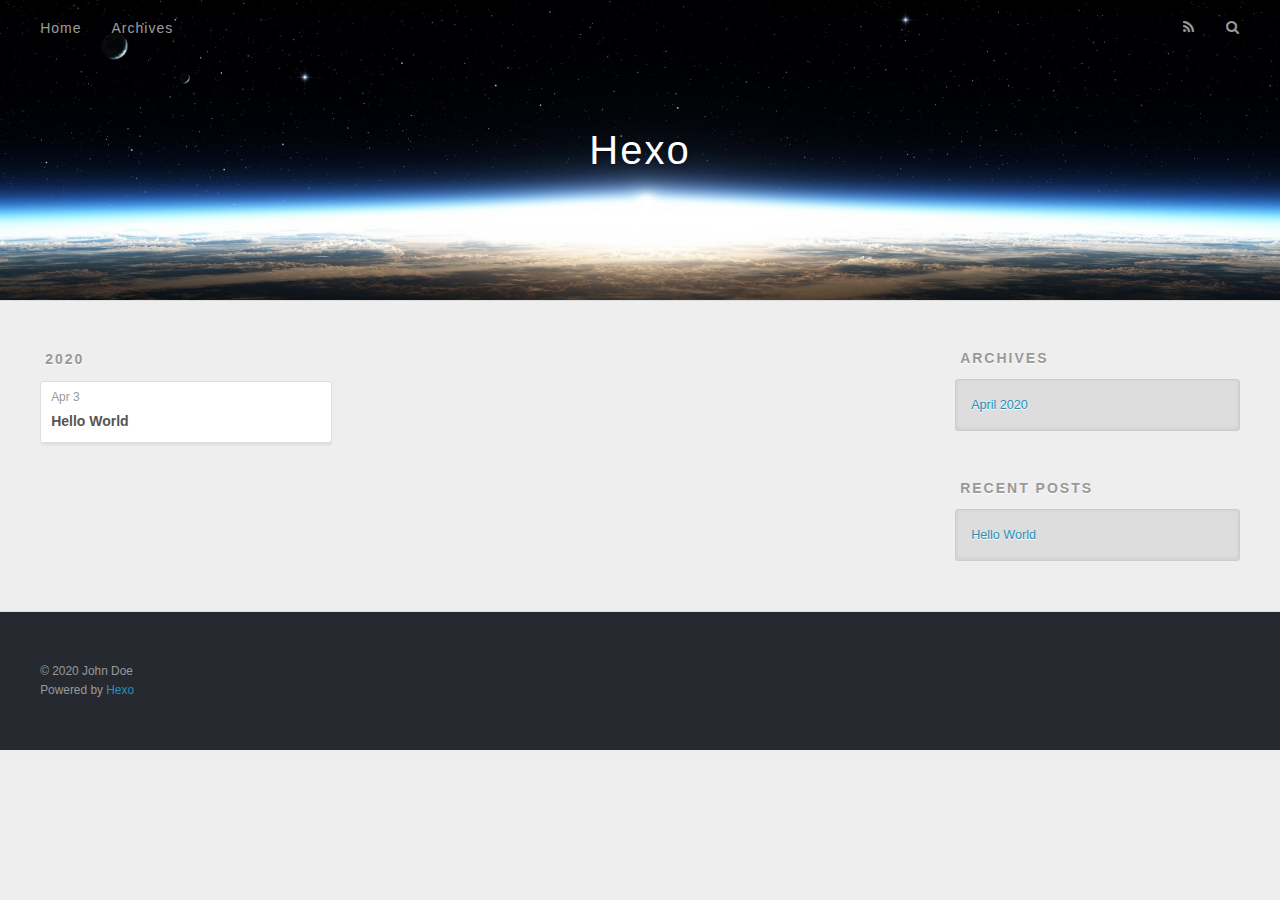
==== archives/index.html @ 245513fd "Site updated: 2020-04-03 20:11:03" ====
<!DOCTYPE html>
<html>
<head>
  <meta charset="utf-8">
  

  
  <title>Archives | Hexo</title>
  <meta name="viewport" content="width=device-width, initial-scale=1, maximum-scale=1">
  <meta property="og:type" content="website">
<meta property="og:title" content="Hexo">
<meta property="og:url" content="http://yoursite.com/archives/index.html">
<meta property="og:site_name" content="Hexo">
<meta property="og:locale" content="en_US">
<meta property="article:author" content="John Doe">
<meta name="twitter:card" content="summary">
  
    <link rel="alternate" href="/atom.xml" title="Hexo" type="application/atom+xml">
  
  
    <link rel="icon" href="/favicon.png">
  
  
    <link href="//fonts.googleapis.com/css?family=Source+Code+Pro" rel="stylesheet" type="text/css">
  
  
<link rel="stylesheet" href="/css/style.css">

<meta name="generator" content="Hexo 4.2.0"></head>

<body>
  <div id="container">
    <div id="wrap">
      <header id="header">
  <div id="banner"></div>
  <div id="header-outer" class="outer">
    <div id="header-title" class="inner">
      <h1 id="logo-wrap">
        <a href="/" id="logo">Hexo</a>
      </h1>
      
    </div>
    <div id="header-inner" class="inner">
      <nav id="main-nav">
        <a id="main-nav-toggle" class="nav-icon"></a>
        
          <a class="main-nav-link" href="/">Home</a>
        
          <a class="main-nav-link" href="/archives">Archives</a>
        
      </nav>
      <nav id="sub-nav">
        
          <a id="nav-rss-link" class="nav-icon" href="/atom.xml" title="RSS Feed"></a>
        
        <a id="nav-search-btn" class="nav-icon" title="Search"></a>
      </nav>
      <div id="search-form-wrap">
        <form action="//google.com/search" method="get" accept-charset="UTF-8" class="search-form"><input type="search" name="q" class="search-form-input" placeholder="Search"><button type="submit" class="search-form-submit">&#xF002;</button><input type="hidden" name="sitesearch" value="http://yoursite.com"></form>
      </div>
    </div>
  </div>
</header>
      <div class="outer">
        <section id="main">
  
  
    
    
      
      
      <section class="archives-wrap">
        <div class="archive-year-wrap">
          <a href="/archives/2020" class="archive-year">2020</a>
        </div>
        <div class="archives">
    
    <article class="archive-article archive-type-post">
  <div class="archive-article-inner">
    <header class="archive-article-header">
      <a href="/2020/04/03/hello-world/" class="archive-article-date">
  <time datetime="2020-04-03T11:08:20.800Z" itemprop="datePublished">Apr 3</time>
</a>
      
  
    <h1 itemprop="name">
      <a class="archive-article-title" href="/2020/04/03/hello-world/">Hello World</a>
    </h1>
  

    </header>
  </div>
</article>
  
  
    </div></section>
  


</section>
        
          <aside id="sidebar">
  
    

  
    

  
    
  
    
  <div class="widget-wrap">
    <h3 class="widget-title">Archives</h3>
    <div class="widget">
      <ul class="archive-list"><li class="archive-list-item"><a class="archive-list-link" href="/archives/2020/04/">April 2020</a></li></ul>
    </div>
  </div>


  
    
  <div class="widget-wrap">
    <h3 class="widget-title">Recent Posts</h3>
    <div class="widget">
      <ul>
        
          <li>
            <a href="/2020/04/03/hello-world/">Hello World</a>
          </li>
        
      </ul>
    </div>
  </div>

  
</aside>
        
      </div>
      <footer id="footer">
  
  <div class="outer">
    <div id="footer-info" class="inner">
      &copy; 2020 John Doe<br>
      Powered by <a href="http://hexo.io/" target="_blank">Hexo</a>
    </div>
  </div>
</footer>
    </div>
    <nav id="mobile-nav">
  
    <a href="/" class="mobile-nav-link">Home</a>
  
    <a href="/archives" class="mobile-nav-link">Archives</a>
  
</nav>
    

<script src="//ajax.googleapis.com/ajax/libs/jquery/2.0.3/jquery.min.js"></script>


  
<link rel="stylesheet" href="/fancybox/jquery.fancybox.css">

  
<script src="/fancybox/jquery.fancybox.pack.js"></script>




<script src="/js/script.js"></script>




  </div>
</body>
</html>
---- css/style.css ----
body {
  width: 100%;
}
body:before,
body:after {
  content: "";
  display: table;
}
body:after {
  clear: both;
}
html,
body,
div,
span,
applet,
object,
iframe,
h1,
h2,
h3,
h4,
h5,
h6,
p,
blockquote,
pre,
a,
abbr,
acronym,
address,
big,
cite,
code,
del,
dfn,
em,
img,
ins,
kbd,
q,
s,
samp,
small,
strike,
strong,
sub,
sup,
tt,
var,
dl,
dt,
dd,
ol,
ul,
li,
fieldset,
form,
label,
legend,
table,
caption,
tbody,
tfoot,
thead,
tr,
th,
td {
  margin: 0;
  padding: 0;
  border: 0;
  outline: 0;
  font-weight: inherit;
  font-style: inherit;
  font-family: inherit;
  font-size: 100%;
  vertical-align: baseline;
}
body {
  line-height: 1;
  color: #000;
  background: #fff;
}
ol,
ul {
  list-style: none;
}
table {
  border-collapse: separate;
  border-spacing: 0;
  vertical-align: middle;
}
caption,
th,
td {
  text-align: left;
  font-weight: normal;
  vertical-align: middle;
}
a img {
  border: none;
}
input,
button {
  margin: 0;
  padding: 0;
}
input::-moz-focus-inner,
button::-moz-focus-inner {
  border: 0;
  padding: 0;
}
@font-face {
  font-family: FontAwesome;
  font-style: normal;
  font-weight: normal;
  src: url("fonts/fontawesome-webfont.eot?v=#4.0.3");
  src: url("fonts/fontawesome-webfont.eot?#iefix&v=#4.0.3") format("embedded-opentype"), url("fonts/fontawesome-webfont.woff?v=#4.0.3") format("woff"), url("fonts/fontawesome-webfont.ttf?v=#4.0.3") format("truetype"), url("fonts/fontawesome-webfont.svg#fontawesomeregular?v=#4.0.3") format("svg");
}
html,
body,
#container {
  height: 100%;
}
body {
  background: #eee;
  font: 14px -apple-system, BlinkMacSystemFont, "Segoe UI", "Roboto", "Oxygen", "Ubuntu", "Cantarell", "Fira Sans", "Droid Sans", "Helvetica Neue", sans-serif;
  -webkit-text-size-adjust: 100%;
}
.outer {
  max-width: 1220px;
  margin: 0 auto;
  padding: 0 20px;
}
.outer:before,
.outer:after {
  content: "";
  display: table;
}
.outer:after {
  clear: both;
}
.inner {
  display: inline;
  float: left;
  width: 98.33333333333333%;
  margin: 0 0.833333333333333%;
}
.left,
.alignleft {
  float: left;
}
.right,
.alignright {
  float: right;
}
.clear {
  clear: both;
}
#container {
  position: relative;
}
.mobile-nav-on {
  overflow: hidden;
}
#wrap {
  height: 100%;
  width: 100%;
  position: absolute;
  top: 0;
  left: 0;
  -webkit-transition: 0.2s ease-out;
  -moz-transition: 0.2s ease-out;
  -ms-transition: 0.2s ease-out;
  transition: 0.2s ease-out;
  z-index: 1;
  background: #eee;
}
.mobile-nav-on #wrap {
  left: 280px;
}
@media screen and (min-width: 768px) {
  #main {
    display: inline;
    float: left;
    width: 73.33333333333333%;
    margin: 0 0.833333333333333%;
  }
}
.article-date,
.article-category-link,
.archive-year,
.widget-title {
  text-decoration: none;
  text-transform: uppercase;
  letter-spacing: 2px;
  color: #999;
  margin-bottom: 1em;
  margin-left: 5px;
  line-height: 1em;
  text-shadow: 0 1px #fff;
  font-weight: bold;
}
.article-inner,
.archive-article-inner {
  background: #fff;
  -webkit-box-shadow: 1px 2px 3px #ddd;
  box-shadow: 1px 2px 3px #ddd;
  border: 1px solid #ddd;
  border-radius: 3px;
}
.article-entry h1,
.widget h1 {
  font-size: 2em;
}
.article-entry h2,
.widget h2 {
  font-size: 1.5em;
}
.article-entry h3,
.widget h3 {
  font-size: 1.3em;
}
.article-entry h4,
.widget h4 {
  font-size: 1.2em;
}
.article-entry h5,
.widget h5 {
  font-size: 1em;
}
.article-entry h6,
.widget h6 {
  font-size: 1em;
  color: #999;
}
.article-entry hr,
.widget hr {
  border: 1px dashed #ddd;
}
.article-entry strong,
.widget strong {
  font-weight: bold;
}
.article-entry em,
.widget em,
.article-entry cite,
.widget cite {
  font-style: italic;
}
.article-entry sup,
.widget sup,
.article-entry sub,
.widget sub {
  font-size: 0.75em;
  line-height: 0;
  position: relative;
  vertical-align: baseline;
}
.article-entry sup,
.widget sup {
  top: -0.5em;
}
.article-entry sub,
.widget sub {
  bottom: -0.2em;
}
.article-entry small,
.widget small {
  font-size: 0.85em;
}
.article-entry acronym,
.widget acronym,
.article-entry abbr,
.widget abbr {
  border-bottom: 1px dotted;
}
.article-entry ul,
.widget ul,
.article-entry ol,
.widget ol,
.article-entry dl,
.widget dl {
  margin: 0 20px;
  line-height: 1.6em;
}
.article-entry ul ul,
.widget ul ul,
.article-entry ol ul,
.widget ol ul,
.article-entry ul ol,
.widget ul ol,
.article-entry ol ol,
.widget ol ol {
  margin-top: 0;
  margin-bottom: 0;
}
.article-entry ul,
.widget ul {
  list-style: disc;
}
.article-entry ol,
.widget ol {
  list-style: decimal;
}
.article-entry dt,
.widget dt {
  font-weight: bold;
}
#header {
  height: 300px;
  position: relative;
  border-bottom: 1px solid #ddd;
}
#header:before,
#header:after {
  content: "";
  position: absolute;
  left: 0;
  right: 0;
  height: 40px;
}
#header:before {
  top: 0;
  background: -webkit-linear-gradient(rgba(0,0,0,0.2), transparent);
  background: -moz-linear-gradient(rgba(0,0,0,0.2), transparent);
  background: -ms-linear-gradient(rgba(0,0,0,0.2), transparent);
  background: linear-gradient(rgba(0,0,0,0.2), transparent);
}
#header:after {
  bottom: 0;
  background: -webkit-linear-gradient(transparent, rgba(0,0,0,0.2));
  background: -moz-linear-gradient(transparent, rgba(0,0,0,0.2));
  background: -ms-linear-gradient(transparent, rgba(0,0,0,0.2));
  background: linear-gradient(transparent, rgba(0,0,0,0.2));
}
#header-outer {
  height: 100%;
  position: relative;
}
#header-inner {
  position: relative;
  overflow: hidden;
}
#banner {
  position: absolute;
  top: 0;
  left: 0;
  width: 100%;
  height: 100%;
  background: url("images/banner.jpg") center #000;
  -webkit-background-size: cover;
  -moz-background-size: cover;
  background-size: cover;
  z-index: -1;
}
#header-title {
  text-align: center;
  height: 40px;
  position: absolute;
  top: 50%;
  left: 0;
  margin-top: -20px;
}
#logo,
#subtitle {
  text-decoration: none;
  color: #fff;
  font-weight: 300;
  text-shadow: 0 1px 4px rgba(0,0,0,0.3);
}
#logo {
  font-size: 40px;
  line-height: 40px;
  letter-spacing: 2px;
}
#subtitle {
  font-size: 16px;
  line-height: 16px;
  letter-spacing: 1px;
}
#subtitle-wrap {
  margin-top: 16px;
}
#main-nav {
  float: left;
  margin-left: -15px;
}
.nav-icon,
.main-nav-link {
  float: left;
  color: #fff;
  opacity: 0.6;
  text-decoration: none;
  text-shadow: 0 1px rgba(0,0,0,0.2);
  -webkit-transition: opacity 0.2s;
  -moz-transition: opacity 0.2s;
  -ms-transition: opacity 0.2s;
  transition: opacity 0.2s;
  display: block;
  padding: 20px 15px;
}
.nav-icon:hover,
.main-nav-link:hover {
  opacity: 1;
}
.nav-icon {
  font-family: FontAwesome;
  text-align: center;
  font-size: 14px;
  width: 14px;
  height: 14px;
  padding: 20px 15px;
  position: relative;
  cursor: pointer;
}
.main-nav-link {
  font-weight: 300;
  letter-spacing: 1px;
}
@media screen and (max-width: 479px) {
  .main-nav-link {
    display: none;
  }
}
#main-nav-toggle {
  display: none;
}
#main-nav-toggle:before {
  content: "\f0c9";
}
@media screen and (max-width: 479px) {
  #main-nav-toggle {
    display: block;
  }
}
#sub-nav {
  float: right;
  margin-right: -15px;
}
#nav-rss-link:before {
  content: "\f09e";
}
#nav-search-btn:before {
  content: "\f002";
}
#search-form-wrap {
  position: absolute;
  top: 15px;
  width: 150px;
  height: 30px;
  right: -150px;
  opacity: 0;
  -webkit-transition: 0.2s ease-out;
  -moz-transition: 0.2s ease-out;
  -ms-transition: 0.2s ease-out;
  transition: 0.2s ease-out;
}
#search-form-wrap.on {
  opacity: 1;
  right: 0;
}
@media screen and (max-width: 479px) {
  #search-form-wrap {
    width: 100%;
    right: -100%;
  }
}
.search-form {
  position: absolute;
  top: 0;
  left: 0;
  right: 0;
  background: #fff;
  padding: 5px 15px;
  border-radius: 15px;
  -webkit-box-shadow: 0 0 10px rgba(0,0,0,0.3);
  box-shadow: 0 0 10px rgba(0,0,0,0.3);
}
.search-form-input {
  border: none;
  background: none;
  color: #555;
  width: 100%;
  font: 13px -apple-system, BlinkMacSystemFont, "Segoe UI", "Roboto", "Oxygen", "Ubuntu", "Cantarell", "Fira Sans", "Droid Sans", "Helvetica Neue", sans-serif;
  outline: none;
}
.search-form-input::-webkit-search-results-decoration,
.search-form-input::-webkit-search-cancel-button {
  -webkit-appearance: none;
}
.search-form-submit {
  position: absolute;
  top: 50%;
  right: 10px;
  margin-top: -7px;
  font: 13px FontAwesome;
  border: none;
  background: none;
  color: #bbb;
  cursor: pointer;
}
.search-form-submit:hover,
.search-form-submit:focus {
  color: #777;
}
.article {
  margin: 50px 0;
}
.article-inner {
  overflow: hidden;
}
.article-meta:before,
.article-meta:after {
  content: "";
  display: table;
}
.article-meta:after {
  clear: both;
}
.article-date {
  float: left;
}
.article-category {
  float: left;
  line-height: 1em;
  color: #ccc;
  text-shadow: 0 1px #fff;
  margin-left: 8px;
}
.article-category:before {
  content: "\2022";
}
.article-category-link {
  margin: 0 12px 1em;
}
.article-header {
  padding: 20px 20px 0;
}
.article-title {
  text-decoration: none;
  font-size: 2em;
  font-weight: bold;
  color: #555;
  line-height: 1.1em;
  -webkit-transition: color 0.2s;
  -moz-transition: color 0.2s;
  -ms-transition: color 0.2s;
  transition: color 0.2s;
}
a.article-title:hover {
  color: #258fb8;
}
.article-entry {
  color: #555;
  padding: 0 20px;
}
.article-entry:before,
.article-entry:after {
  content: "";
  display: table;
}
.article-entry:after {
  clear: both;
}
.article-entry p,
.article-entry table {
  line-height: 1.6em;
  margin: 1.6em 0;
}
.article-entry h1,
.article-entry h2,
.article-entry h3,
.article-entry h4,
.article-entry h5,
.article-entry h6 {
  font-weight: bold;
}
.article-entry h1,
.article-entry h2,
.article-entry h3,
.article-entry h4,
.article-entry h5,
.article-entry h6 {
  line-height: 1.1em;
  margin: 1.1em 0;
}
.article-entry a {
  color: #258fb8;
  text-decoration: none;
}
.article-entry a:hover {
  text-decoration: underline;
}
.article-entry ul,
.article-entry ol,
.article-entry dl {
  margin-top: 1.6em;
  margin-bottom: 1.6em;
}
.article-entry img,
.article-entry video {
  max-width: 100%;
  height: auto;
  display: block;
  margin: auto;
}
.article-entry iframe {
  border: none;
}
.article-entry table {
  width: 100%;
  border-collapse: collapse;
  border-spacing: 0;
}
.article-entry th {
  font-weight: bold;
  border-bottom: 3px solid #ddd;
  padding-bottom: 0.5em;
}
.article-entry td {
  border-bottom: 1px solid #ddd;
  padding: 10px 0;
}
.article-entry blockquote {
  font-family: Georgia, "Times New Roman", serif;
  font-size: 1.4em;
  margin: 1.6em 20px;
  text-align: center;
}
.article-entry blockquote footer {
  font-size: 14px;
  margin: 1.6em 0;
  font-family: -apple-system, BlinkMacSystemFont, "Segoe UI", "Roboto", "Oxygen", "Ubuntu", "Cantarell", "Fira Sans", "Droid Sans", "Helvetica Neue", sans-serif;
}
.article-entry blockquote footer cite:before {
  content: "—";
  padding: 0 0.5em;
}
.article-entry .pullquote {
  text-align: left;
  width: 45%;
  margin: 0;
}
.article-entry .pullquote.left {
  margin-left: 0.5em;
  margin-right: 1em;
}
.article-entry .pullquote.right {
  margin-right: 0.5em;
  margin-left: 1em;
}
.article-entry .caption {
  color: #999;
  display: block;
  font-size: 0.9em;
  margin-top: 0.5em;
  position: relative;
  text-align: center;
}
.article-entry .video-container {
  position: relative;
  padding-top: 56.25%;
  height: 0;
  overflow: hidden;
}
.article-entry .video-container iframe,
.article-entry .video-container object,
.article-entry .video-container embed {
  position: absolute;
  top: 0;
  left: 0;
  width: 100%;
  height: 100%;
  margin-top: 0;
}
.article-more-link a {
  display: inline-block;
  line-height: 1em;
  padding: 6px 15px;
  border-radius: 15px;
  background: #eee;
  color: #999;
  text-shadow: 0 1px #fff;
  text-decoration: none;
}
.article-more-link a:hover {
  background: #258fb8;
  color: #fff;
  text-decoration: none;
  text-shadow: 0 1px #1e7293;
}
.article-footer {
  font-size: 0.85em;
  line-height: 1.6em;
  border-top: 1px solid #ddd;
  padding-top: 1.6em;
  margin: 0 20px 20px;
}
.article-footer:before,
.article-footer:after {
  content: "";
  display: table;
}
.article-footer:after {
  clear: both;
}
.article-footer a {
  color: #999;
  text-decoration: none;
}
.article-footer a:hover {
  color: #555;
}
.article-tag-list-item {
  float: left;
  margin-right: 10px;
}
.article-tag-list-link:before {
  content: "#";
}
.article-comment-link {
  float: right;
}
.article-comment-link:before {
  content: "\f075";
  font-family: FontAwesome;
  padding-right: 8px;
}
.article-share-link {
  cursor: pointer;
  float: right;
  margin-left: 20px;
}
.article-share-link:before {
  content: "\f064";
  font-family: FontAwesome;
  padding-right: 6px;
}
#article-nav {
  position: relative;
}
#article-nav:before,
#article-nav:after {
  content: "";
  display: table;
}
#article-nav:after {
  clear: both;
}
@media screen and (min-width: 768px) {
  #article-nav {
    margin: 50px 0;
  }
  #article-nav:before {
    width: 8px;
    height: 8px;
    position: absolute;
    top: 50%;
    left: 50%;
    margin-top: -4px;
    margin-left: -4px;
    content: "";
    border-radius: 50%;
    background: #ddd;
    -webkit-box-shadow: 0 1px 2px #fff;
    box-shadow: 0 1px 2px #fff;
  }
}
.article-nav-link-wrap {
  text-decoration: none;
  text-shadow: 0 1px #fff;
  color: #999;
  -webkit-box-sizing: border-box;
  -moz-box-sizing: border-box;
  box-sizing: border-box;
  margin-top: 50px;
  text-align: center;
  display: block;
}
.article-nav-link-wrap:hover {
  color: #555;
}
@media screen and (min-width: 768px) {
  .article-nav-link-wrap {
    width: 50%;
    margin-top: 0;
  }
}
@media screen and (min-width: 768px) {
  #article-nav-newer {
    float: left;
    text-align: right;
    padding-right: 20px;
  }
}
@media screen and (min-width: 768px) {
  #article-nav-older {
    float: right;
    text-align: left;
    padding-left: 20px;
  }
}
.article-nav-caption {
  text-transform: uppercase;
  letter-spacing: 2px;
  color: #ddd;
  line-height: 1em;
  font-weight: bold;
}
#article-nav-newer .article-nav-caption {
  margin-right: -2px;
}
.article-nav-title {
  font-size: 0.85em;
  line-height: 1.6em;
  margin-top: 0.5em;
}
.article-share-box {
  position: absolute;
  display: none;
  background: #fff;
  -webkit-box-shadow: 1px 2px 10px rgba(0,0,0,0.2);
  box-shadow: 1px 2px 10px rgba(0,0,0,0.2);
  border-radius: 3px;
  margin-left: -145px;
  overflow: hidden;
  z-index: 1;
}
.article-share-box.on {
  display: block;
}
.article-share-input {
  width: 100%;
  background: none;
  -webkit-box-sizing: border-box;
  -moz-box-sizing: border-box;
  box-sizing: border-box;
  font: 14px -apple-system, BlinkMacSystemFont, "Segoe UI", "Roboto", "Oxygen", "Ubuntu", "Cantarell", "Fira Sans", "Droid Sans", "Helvetica Neue", sans-serif;
  padding: 0 15px;
  color: #555;
  outline: none;
  border: 1px solid #ddd;
  border-radius: 3px 3px 0 0;
  height: 36px;
  line-height: 36px;
}
.article-share-links {
  background: #eee;
}
.article-share-links:before,
.article-share-links:after {
  content: "";
  display: table;
}
.article-share-links:after {
  clear: both;
}
.article-share-twitter,
.article-share-facebook,
.article-share-pinterest,
.article-share-google {
  width: 50px;
  height: 36px;
  display: block;
  float: left;
  position: relative;
  color: #999;
  text-shadow: 0 1px #fff;
}
.article-share-twitter:before,
.article-share-facebook:before,
.article-share-pinterest:before,
.article-share-google:before {
  font-size: 20px;
  font-family: FontAwesome;
  width: 20px;
  height: 20px;
  position: absolute;
  top: 50%;
  left: 50%;
  margin-top: -10px;
  margin-left: -10px;
  text-align: center;
}
.article-share-twitter:hover,
.article-share-facebook:hover,
.article-share-pinterest:hover,
.article-share-google:hover {
  color: #fff;
}
.article-share-twitter:before {
  content: "\f099";
}
.article-share-twitter:hover {
  background: #00aced;
  text-shadow: 0 1px #008abe;
}
.article-share-facebook:before {
  content: "\f09a";
}
.article-share-facebook:hover {
  background: #3b5998;
  text-shadow: 0 1px #2f477a;
}
.article-share-pinterest:before {
  content: "\f0d2";
}
.article-share-pinterest:hover {
  background: #cb2027;
  text-shadow: 0 1px #a21a1f;
}
.article-share-google:before {
  content: "\f0d5";
}
.article-share-google:hover {
  background: #dd4b39;
  text-shadow: 0 1px #be3221;
}
.article-gallery {
  background: #000;
  position: relative;
}
.article-gallery-photos {
  position: relative;
  overflow: hidden;
}
.article-gallery-img {
  display: none;
  max-width: 100%;
}
.article-gallery-img:first-child {
  display: block;
}
.article-gallery-img.loaded {
  position: absolute;
  display: block;
}
.article-gallery-img img {
  display: block;
  max-width: 100%;
  margin: 0 auto;
}
#comments {
  background: #fff;
  -webkit-box-shadow: 1px 2px 3px #ddd;
  box-shadow: 1px 2px 3px #ddd;
  padding: 20px;
  border: 1px solid #ddd;
  border-radius: 3px;
  margin: 50px 0;
}
#comments a {
  color: #258fb8;
}
.archives-wrap {
  margin: 50px 0;
}
.archives:before,
.archives:after {
  content: "";
  display: table;
}
.archives:after {
  clear: both;
}
.archive-year-wrap {
  margin-bottom: 1em;
}
.archives {
  -webkit-column-gap: 10px;
  -moz-column-gap: 10px;
  column-gap: 10px;
}
@media screen and (min-width: 480px) and (max-width: 767px) {
  .archives {
    -webkit-column-count: 2;
    -moz-column-count: 2;
    column-count: 2;
  }
}
@media screen and (min-width: 768px) {
  .archives {
    -webkit-column-count: 3;
    -moz-column-count: 3;
    column-count: 3;
  }
}
.archive-article {
  -webkit-column-break-inside: avoid;
  page-break-inside: avoid;
  overflow: hidden;
  break-inside: avoid-column;
}
.archive-article-inner {
  padding: 10px;
  margin-bottom: 15px;
}
.archive-article-title {
  text-decoration: none;
  font-weight: bold;
  color: #555;
  -webkit-transition: color 0.2s;
  -moz-transition: color 0.2s;
  -ms-transition: color 0.2s;
  transition: color 0.2s;
  line-height: 1.6em;
}
.archive-article-title:hover {
  color: #258fb8;
}
.archive-article-footer {
  margin-top: 1em;
}
.archive-article-date {
  color: #999;
  text-decoration: none;
  font-size: 0.85em;
  line-height: 1em;
  margin-bottom: 0.5em;
  display: block;
}
#page-nav {
  margin: 50px auto;
  background: #fff;
  -webkit-box-shadow: 1px 2px 3px #ddd;
  box-shadow: 1px 2px 3px #ddd;
  border: 1px solid #ddd;
  border-radius: 3px;
  text-align: center;
  color: #999;
  overflow: hidden;
}
#page-nav:before,
#page-nav:after {
  content: "";
  display: table;
}
#page-nav:after {
  clear: both;
}
#page-nav a,
#page-nav span {
  padding: 10px 20px;
  line-height: 1;
  height: 2ex;
}
#page-nav a {
  color: #999;
  text-decoration: none;
}
#page-nav a:hover {
  background: #999;
  color: #fff;
}
#page-nav .prev {
  float: left;
}
#page-nav .next {
  float: right;
}
#page-nav .page-number {
  display: inline-block;
}
@media screen and (max-width: 479px) {
  #page-nav .page-number {
    display: none;
  }
}
#page-nav .current {
  color: #555;
  font-weight: bold;
}
#page-nav .space {
  color: #ddd;
}
#footer {
  background: #262a30;
  padding: 50px 0;
  border-top: 1px solid #ddd;
  color: #999;
}
#footer a {
  color: #258fb8;
  text-decoration: none;
}
#footer a:hover {
  text-decoration: underline;
}
#footer-info {
  line-height: 1.6em;
  font-size: 0.85em;
}
.article-entry pre,
.article-entry .highlight {
  background: #2d2d2d;
  margin: 0 -20px;
  padding: 15px 20px;
  border-style: solid;
  border-color: #ddd;
  border-width: 1px 0;
  overflow: auto;
  color: #ccc;
  line-height: 22.400000000000002px;
}
.article-entry .highlight .gutter pre,
.article-entry .gist .gist-file .gist-data .line-numbers {
  color: #666;
  font-size: 0.85em;
}
.article-entry pre,
.article-entry code {
  font-family: "Source Code Pro", Consolas, Monaco, Menlo, Consolas, monospace;
}
.article-entry code {
  background: #eee;
  text-shadow: 0 1px #fff;
  padding: 0 0.3em;
}
.article-entry pre code {
  background: none;
  text-shadow: none;
  padding: 0;
}
.article-entry .highlight pre {
  border: none;
  margin: 0;
  padding: 0;
}
.article-entry .highlight table {
  margin: 0;
  width: auto;
}
.article-entry .highlight td {
  border: none;
  padding: 0;
}
.article-entry .highlight figcaption {
  font-size: 0.85em;
  color: #999;
  line-height: 1em;
  margin-bottom: 1em;
}
.article-entry .highlight figcaption:before,
.article-entry .highlight figcaption:after {
  content: "";
  display: table;
}
.article-entry .highlight figcaption:after {
  clear: both;
}
.article-entry .highlight figcaption a {
  float: right;
}
.article-entry .highlight .gutter pre {
  text-align: right;
  padding-right: 20px;
}
.article-entry .highlight .line {
  height: 22.400000000000002px;
}
.article-entry .highlight .line.marked {
  background: #515151;
}
.article-entry .gist {
  margin: 0 -20px;
  border-style: solid;
  border-color: #ddd;
  border-width: 1px 0;
  background: #2d2d2d;
  padding: 15px 20px 15px 0;
}
.article-entry .gist .gist-file {
  border: none;
  font-family: "Source Code Pro", Consolas, Monaco, Menlo, Consolas, monospace;
  margin: 0;
}
.article-entry .gist .gist-file .gist-data {
  background: none;
  border: none;
}
.article-entry .gist .gist-file .gist-data .line-numbers {
  background: none;
  border: none;
  padding: 0 20px 0 0;
}
.article-entry .gist .gist-file .gist-data .line-data {
  padding: 0 !important;
}
.article-entry .gist .gist-file .highlight {
  margin: 0;
  padding: 0;
  border: none;
}
.article-entry .gist .gist-file .gist-meta {
  background: #2d2d2d;
  color: #999;
  font: 0.85em -apple-system, BlinkMacSystemFont, "Segoe UI", "Roboto", "Oxygen", "Ubuntu", "Cantarell", "Fira Sans", "Droid Sans", "Helvetica Neue", sans-serif;
  text-shadow: 0 0;
  padding: 0;
  margin-top: 1em;
  margin-left: 20px;
}
.article-entry .gist .gist-file .gist-meta a {
  color: #258fb8;
  font-weight: normal;
}
.article-entry .gist .gist-file .gist-meta a:hover {
  text-decoration: underline;
}
pre .comment,
pre .title {
  color: #999;
}
pre .variable,
pre .attribute,
pre .tag,
pre .regexp,
pre .ruby .constant,
pre .xml .tag .title,
pre .xml .pi,
pre .xml .doctype,
pre .html .doctype,
pre .css .id,
pre .css .class,
pre .css .pseudo {
  color: #f2777a;
}
pre .number,
pre .preprocessor,
pre .built_in,
pre .literal,
pre .params,
pre .constant {
  color: #f99157;
}
pre .class,
pre .ruby .class .title,
pre .css .rules .attribute {
  color: #9c9;
}
pre .string,
pre .value,
pre .inheritance,
pre .header,
pre .ruby .symbol,
pre .xml .cdata {
  color: #9c9;
}
pre .css .hexcolor {
  color: #6cc;
}
pre .function,
pre .python .decorator,
pre .python .title,
pre .ruby .function .title,
pre .ruby .title .keyword,
pre .perl .sub,
pre .javascript .title,
pre .coffeescript .title {
  color: #69c;
}
pre .keyword,
pre .javascript .function {
  color: #c9c;
}
@media screen and (max-width: 479px) {
  #mobile-nav {
    position: absolute;
    top: 0;
    left: 0;
    width: 280px;
    height: 100%;
    background: #191919;
    border-right: 1px solid #fff;
  }
}
@media screen and (max-width: 479px) {
  .mobile-nav-link {
    display: block;
    color: #999;
    text-decoration: none;
    padding: 15px 20px;
    font-weight: bold;
  }
  .mobile-nav-link:hover {
    color: #fff;
  }
}
@media screen and (min-width: 768px) {
  #sidebar {
    display: inline;
    float: left;
    width: 23.333333333333332%;
    margin: 0 0.833333333333333%;
  }
}
.widget-wrap {
  margin: 50px 0;
}
.widget {
  color: #777;
  text-shadow: 0 1px #fff;
  background: #ddd;
  -webkit-box-shadow: 0 -1px 4px #ccc inset;
  box-shadow: 0 -1px 4px #ccc inset;
  border: 1px solid #ccc;
  padding: 15px;
  border-radius: 3px;
}
.widget a {
  color: #258fb8;
  text-decoration: none;
}
.widget a:hover {
  text-decoration: underline;
}
.widget ul ul,
.widget ol ul,
.widget dl ul,
.widget ul ol,
.widget ol ol,
.widget dl ol,
.widget ul dl,
.widget ol dl,
.widget dl dl {
  margin-left: 15px;
  list-style: disc;
}
.widget {
  line-height: 1.6em;
  word-wrap: break-word;
  font-size: 0.9em;
}
.widget ul,
.widget ol {
  list-style: none;
  margin: 0;
}
.widget ul ul,
.widget ol ul,
.widget ul ol,
.widget ol ol {
  margin: 0 20px;
}
.widget ul ul,
.widget ol ul {
  list-style: disc;
}
.widget ul ol,
.widget ol ol {
  list-style: decimal;
}
.category-list-count,
.tag-list-count,
.archive-list-count {
  padding-left: 5px;
  color: #999;
  font-size: 0.85em;
}
.category-list-count:before,
.tag-list-count:before,
.archive-list-count:before {
  content: "(";
}
.category-list-count:after,
.tag-list-count:after,
.archive-list-count:after {
  content: ")";
}
.tagcloud a {
  margin-right: 5px;
  display: inline-block;
}
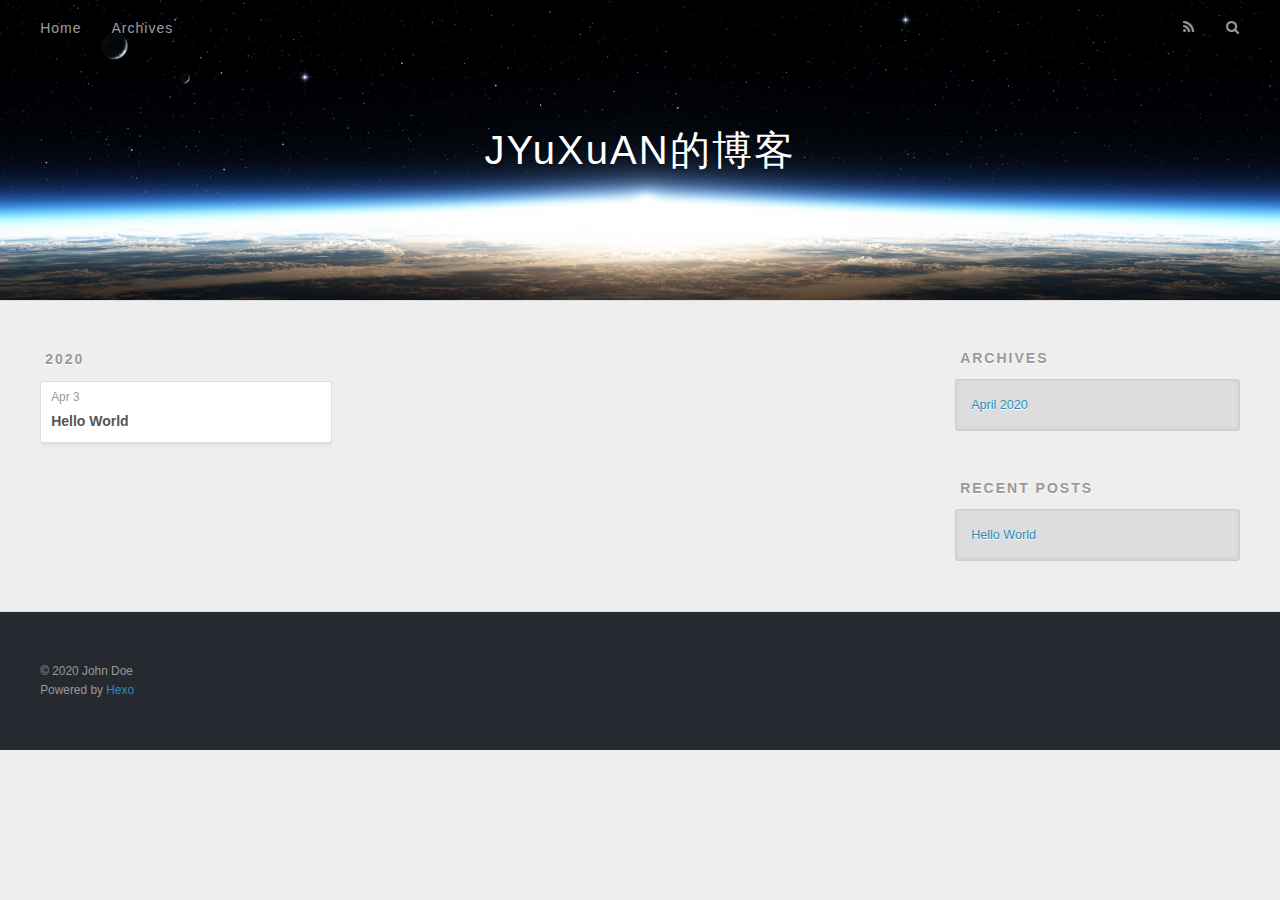
==== commit 06d28c1d: "Site updated: 2020-04-03 20:28:26" ====
--- a/archives/index.html
+++ b/archives/index.html
@@ -5,17 +5,17 @@
   
 
   
-  <title>Archives | Hexo</title>
+  <title>Archives | JYuXuAN的博客</title>
   <meta name="viewport" content="width=device-width, initial-scale=1, maximum-scale=1">
   <meta property="og:type" content="website">
-<meta property="og:title" content="Hexo">
+<meta property="og:title" content="JYuXuAN的博客">
 <meta property="og:url" content="http://yoursite.com/archives/index.html">
-<meta property="og:site_name" content="Hexo">
+<meta property="og:site_name" content="JYuXuAN的博客">
 <meta property="og:locale" content="en_US">
 <meta property="article:author" content="John Doe">
 <meta name="twitter:card" content="summary">
   
-    <link rel="alternate" href="/atom.xml" title="Hexo" type="application/atom+xml">
+    <link rel="alternate" href="/atom.xml" title="JYuXuAN的博客" type="application/atom+xml">
   
   
     <link rel="icon" href="/favicon.png">
@@ -36,7 +36,7 @@
   <div id="header-outer" class="outer">
     <div id="header-title" class="inner">
       <h1 id="logo-wrap">
-        <a href="/" id="logo">Hexo</a>
+        <a href="/" id="logo">JYuXuAN的博客</a>
       </h1>
       
     </div>
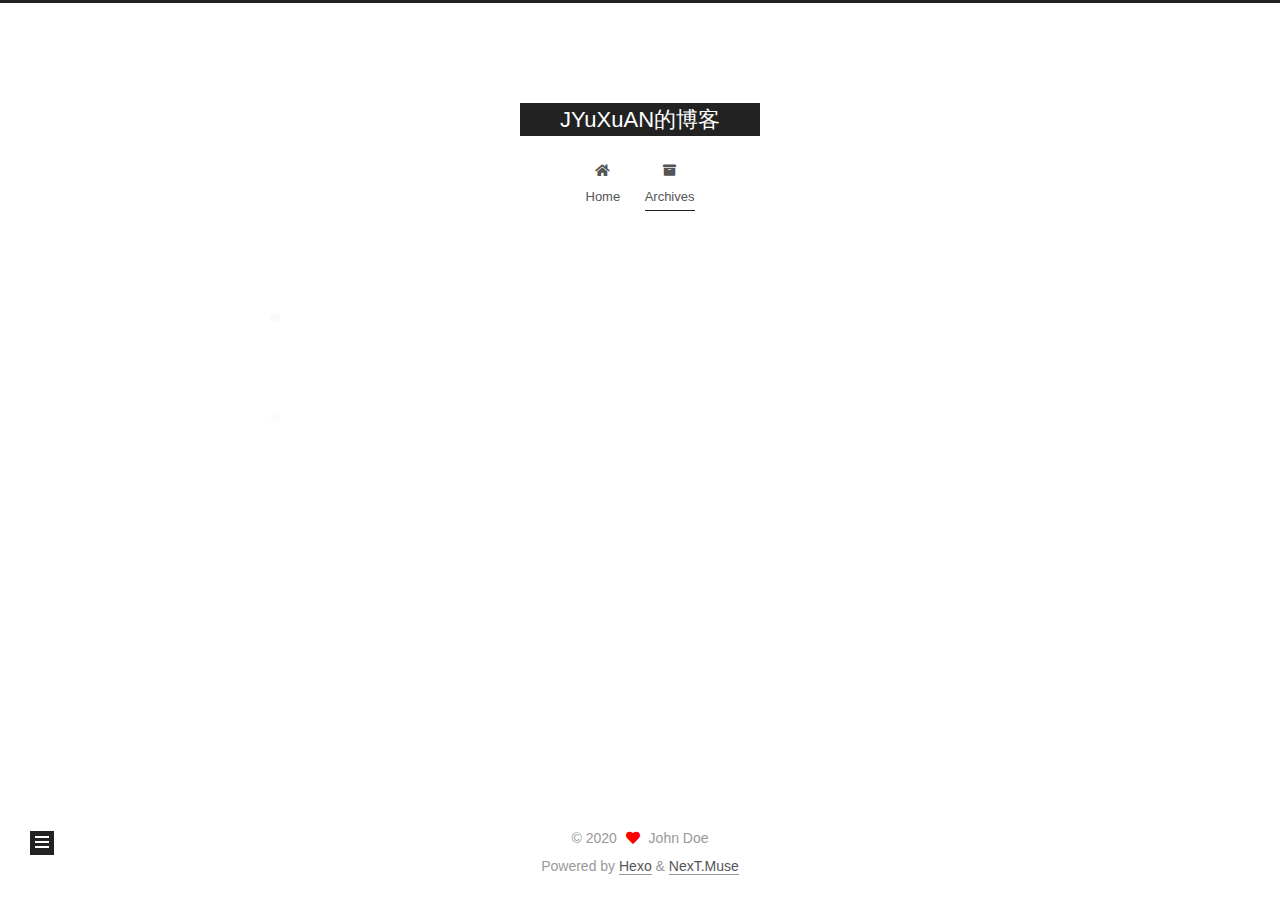
==== commit 4669cabe: "Site updated: 2020-04-04 12:43:25" ====
--- a/archives/index.html
+++ b/archives/index.html
@@ -1,12 +1,25 @@
 <!DOCTYPE html>
-<html>
+<html lang="en">
 <head>
-  <meta charset="utf-8">
-  
-
-  
-  <title>Archives | JYuXuAN的博客</title>
-  <meta name="viewport" content="width=device-width, initial-scale=1, maximum-scale=1">
+  <meta charset="UTF-8">
+<meta name="viewport" content="width=device-width, initial-scale=1, maximum-scale=2">
+<meta name="theme-color" content="#222">
+<meta name="generator" content="Hexo 4.2.0">
+  <link rel="apple-touch-icon" sizes="180x180" href="/images/apple-touch-icon-next.png">
+  <link rel="icon" type="image/png" sizes="32x32" href="/images/favicon-32x32-next.png">
+  <link rel="icon" type="image/png" sizes="16x16" href="/images/favicon-16x16-next.png">
+  <link rel="mask-icon" href="/images/logo.svg" color="#222">
+
+<link rel="stylesheet" href="/css/main.css">
+
+
+<link rel="stylesheet" href="/lib/font-awesome/css/all.min.css">
+
+<script id="hexo-configurations">
+    var NexT = window.NexT || {};
+    var CONFIG = {"hostname":"yoursite.com","root":"/","scheme":"Muse","version":"7.8.0","exturl":false,"sidebar":{"position":"left","display":"post","padding":18,"offset":12,"onmobile":false},"copycode":{"enable":false,"show_result":false,"style":null},"back2top":{"enable":true,"sidebar":false,"scrollpercent":false},"bookmark":{"enable":false,"color":"#222","save":"auto"},"fancybox":false,"mediumzoom":false,"lazyload":false,"pangu":false,"comments":{"style":"tabs","active":null,"storage":true,"lazyload":false,"nav":null},"algolia":{"hits":{"per_page":10},"labels":{"input_placeholder":"Search for Posts","hits_empty":"We didn't find any results for the search: ${query}","hits_stats":"${hits} results found in ${time} ms"}},"localsearch":{"enable":false,"trigger":"auto","top_n_per_article":1,"unescape":false,"preload":false},"motion":{"enable":true,"async":false,"transition":{"post_block":"fadeIn","post_header":"slideDownIn","post_body":"slideDownIn","coll_header":"slideLeftIn","sidebar":"slideUpIn"}}};
+  </script>
+
   <meta property="og:type" content="website">
 <meta property="og:title" content="JYuXuAN的博客">
 <meta property="og:url" content="http://yoursite.com/archives/index.html">
@@ -14,165 +27,314 @@
 <meta property="og:locale" content="en_US">
 <meta property="article:author" content="John Doe">
 <meta name="twitter:card" content="summary">
-  
-    <link rel="alternate" href="/atom.xml" title="JYuXuAN的博客" type="application/atom+xml">
-  
-  
-    <link rel="icon" href="/favicon.png">
-  
-  
-    <link href="//fonts.googleapis.com/css?family=Source+Code+Pro" rel="stylesheet" type="text/css">
-  
-  
-<link rel="stylesheet" href="/css/style.css">
-
-<meta name="generator" content="Hexo 4.2.0"></head>
-
-<body>
-  <div id="container">
-    <div id="wrap">
-      <header id="header">
-  <div id="banner"></div>
-  <div id="header-outer" class="outer">
-    <div id="header-title" class="inner">
-      <h1 id="logo-wrap">
-        <a href="/" id="logo">JYuXuAN的博客</a>
-      </h1>
+
+<link rel="canonical" href="http://yoursite.com/archives/">
+
+
+<script id="page-configurations">
+  // https://hexo.io/docs/variables.html
+  CONFIG.page = {
+    sidebar: "",
+    isHome : false,
+    isPost : false,
+    lang   : 'en'
+  };
+</script>
+
+  <title>Archive | JYuXuAN的博客</title>
+  
+
+
+
+
+
+
+  <noscript>
+  <style>
+  .use-motion .brand,
+  .use-motion .menu-item,
+  .sidebar-inner,
+  .use-motion .post-block,
+  .use-motion .pagination,
+  .use-motion .comments,
+  .use-motion .post-header,
+  .use-motion .post-body,
+  .use-motion .collection-header { opacity: initial; }
+
+  .use-motion .site-title,
+  .use-motion .site-subtitle {
+    opacity: initial;
+    top: initial;
+  }
+
+  .use-motion .logo-line-before i { left: initial; }
+  .use-motion .logo-line-after i { right: initial; }
+  </style>
+</noscript>
+
+</head>
+
+<body itemscope itemtype="http://schema.org/WebPage">
+  <div class="container use-motion">
+    <div class="headband"></div>
+
+    <header class="header" itemscope itemtype="http://schema.org/WPHeader">
+      <div class="header-inner"><div class="site-brand-container">
+  <div class="site-nav-toggle">
+    <div class="toggle" aria-label="Toggle navigation bar">
+      <span class="toggle-line toggle-line-first"></span>
+      <span class="toggle-line toggle-line-middle"></span>
+      <span class="toggle-line toggle-line-last"></span>
+    </div>
+  </div>
+
+  <div class="site-meta">
+
+    <a href="/" class="brand" rel="start">
+      <span class="logo-line-before"><i></i></span>
+      <h1 class="site-title">JYuXuAN的博客</h1>
+      <span class="logo-line-after"><i></i></span>
+    </a>
+  </div>
+
+  <div class="site-nav-right">
+    <div class="toggle popup-trigger">
+    </div>
+  </div>
+</div>
+
+
+
+
+<nav class="site-nav">
+  <ul id="menu" class="menu">
+        <li class="menu-item menu-item-home">
+
+    <a href="/" rel="section"><i class="fa fa-home fa-fw"></i>Home</a>
+
+  </li>
+        <li class="menu-item menu-item-archives">
+
+    <a href="/archives/" rel="section"><i class="fa fa-archive fa-fw"></i>Archives</a>
+
+  </li>
+  </ul>
+</nav>
+
+
+
+
+</div>
+    </header>
+
+    
+  <div class="back-to-top">
+    <i class="fa fa-arrow-up"></i>
+    <span>0%</span>
+  </div>
+
+
+    <main class="main">
+      <div class="main-inner">
+        <div class="content-wrap">
+          
+
+          <div class="content archive">
+            
+
+  
+  
+  
+  <div class="post-block">
+    <div class="posts-collapse">
+      <div class="collection-title">
+        <span class="collection-header">Um..! 1 post. Keep on posting.</span>
+      </div>
+
       
-    </div>
-    <div id="header-inner" class="inner">
-      <nav id="main-nav">
-        <a id="main-nav-toggle" class="nav-icon"></a>
+    <div class="collection-year">
+      <span class="collection-header">2020</span>
+    </div>
+
+  <article itemscope itemtype="http://schema.org/Article">
+    <header class="post-header">
+
+      <div class="post-meta">
+        <time itemprop="dateCreated"
+              datetime="2020-04-03T19:08:20+08:00"
+              content="2020-04-03">
+          04-03
+        </time>
+      </div>
+
+      <div class="post-title">
+          <a class="post-title-link" href="/2020/04/03/hello-world/" itemprop="url">
+            <span itemprop="name">Hello World</span>
+          </a>
+      </div>
+
+    </header>
+  </article>
+
+
+    </div>
+  </div>
+  
+  
+  
+
+  
+
+
+
+          </div>
+          
+
+<script>
+  window.addEventListener('tabs:register', () => {
+    let { activeClass } = CONFIG.comments;
+    if (CONFIG.comments.storage) {
+      activeClass = localStorage.getItem('comments_active') || activeClass;
+    }
+    if (activeClass) {
+      let activeTab = document.querySelector(`a[href="#comment-${activeClass}"]`);
+      if (activeTab) {
+        activeTab.click();
+      }
+    }
+  });
+  if (CONFIG.comments.storage) {
+    window.addEventListener('tabs:click', event => {
+      if (!event.target.matches('.tabs-comment .tab-content .tab-pane')) return;
+      let commentClass = event.target.classList[1];
+      localStorage.setItem('comments_active', commentClass);
+    });
+  }
+</script>
+
+        </div>
+          
+  
+  <div class="toggle sidebar-toggle">
+    <span class="toggle-line toggle-line-first"></span>
+    <span class="toggle-line toggle-line-middle"></span>
+    <span class="toggle-line toggle-line-last"></span>
+  </div>
+
+  <aside class="sidebar">
+    <div class="sidebar-inner">
+
+      <ul class="sidebar-nav motion-element">
+        <li class="sidebar-nav-toc">
+          Table of Contents
+        </li>
+        <li class="sidebar-nav-overview">
+          Overview
+        </li>
+      </ul>
+
+      <!--noindex-->
+      <div class="post-toc-wrap sidebar-panel">
+      </div>
+      <!--/noindex-->
+
+      <div class="site-overview-wrap sidebar-panel">
+        <div class="site-author motion-element" itemprop="author" itemscope itemtype="http://schema.org/Person">
+  <p class="site-author-name" itemprop="name">John Doe</p>
+  <div class="site-description" itemprop="description"></div>
+</div>
+<div class="site-state-wrap motion-element">
+  <nav class="site-state">
+      <div class="site-state-item site-state-posts">
+          <a href="/archives/">
         
-          <a class="main-nav-link" href="/">Home</a>
+          <span class="site-state-item-count">1</span>
+          <span class="site-state-item-name">posts</span>
+        </a>
+      </div>
+  </nav>
+</div>
+
+
+
+      </div>
+
+    </div>
+  </aside>
+  <div id="sidebar-dimmer"></div>
+
+
+      </div>
+    </main>
+
+    <footer class="footer">
+      <div class="footer-inner">
         
-          <a class="main-nav-link" href="/archives">Archives</a>
+
         
-      </nav>
-      <nav id="sub-nav">
+
+<div class="copyright">
+  
+  &copy; 
+  <span itemprop="copyrightYear">2020</span>
+  <span class="with-love">
+    <i class="fa fa-heart"></i>
+  </span>
+  <span class="author" itemprop="copyrightHolder">John Doe</span>
+</div>
+  <div class="powered-by">Powered by <a href="https://hexo.io/" class="theme-link" rel="noopener" target="_blank">Hexo</a> & <a href="https://muse.theme-next.org/" class="theme-link" rel="noopener" target="_blank">NexT.Muse</a>
+  </div>
+
         
-          <a id="nav-rss-link" class="nav-icon" href="/atom.xml" title="RSS Feed"></a>
-        
-        <a id="nav-search-btn" class="nav-icon" title="Search"></a>
-      </nav>
-      <div id="search-form-wrap">
-        <form action="//google.com/search" method="get" accept-charset="UTF-8" class="search-form"><input type="search" name="q" class="search-form-input" placeholder="Search"><button type="submit" class="search-form-submit">&#xF002;</button><input type="hidden" name="sitesearch" value="http://yoursite.com"></form>
-      </div>
-    </div>
-  </div>
-</header>
-      <div class="outer">
-        <section id="main">
-  
-  
-    
-    
-      
-      
-      <section class="archives-wrap">
-        <div class="archive-year-wrap">
-          <a href="/archives/2020" class="archive-year">2020</a>
-        </div>
-        <div class="archives">
-    
-    <article class="archive-article archive-type-post">
-  <div class="archive-article-inner">
-    <header class="archive-article-header">
-      <a href="/2020/04/03/hello-world/" class="archive-article-date">
-  <time datetime="2020-04-03T11:08:20.800Z" itemprop="datePublished">Apr 3</time>
-</a>
-      
-  
-    <h1 itemprop="name">
-      <a class="archive-article-title" href="/2020/04/03/hello-world/">Hello World</a>
-    </h1>
-  
-
-    </header>
-  </div>
-</article>
-  
-  
-    </div></section>
-  
-
-
-</section>
-        
-          <aside id="sidebar">
-  
-    
-
-  
-    
-
-  
-    
-  
-    
-  <div class="widget-wrap">
-    <h3 class="widget-title">Archives</h3>
-    <div class="widget">
-      <ul class="archive-list"><li class="archive-list-item"><a class="archive-list-link" href="/archives/2020/04/">April 2020</a></li></ul>
-    </div>
-  </div>
-
-
-  
-    
-  <div class="widget-wrap">
-    <h3 class="widget-title">Recent Posts</h3>
-    <div class="widget">
-      <ul>
-        
-          <li>
-            <a href="/2020/04/03/hello-world/">Hello World</a>
-          </li>
-        
-      </ul>
-    </div>
-  </div>
-
-  
-</aside>
-        
-      </div>
-      <footer id="footer">
-  
-  <div class="outer">
-    <div id="footer-info" class="inner">
-      &copy; 2020 John Doe<br>
-      Powered by <a href="http://hexo.io/" target="_blank">Hexo</a>
-    </div>
-  </div>
-</footer>
-    </div>
-    <nav id="mobile-nav">
-  
-    <a href="/" class="mobile-nav-link">Home</a>
-  
-    <a href="/archives" class="mobile-nav-link">Archives</a>
-  
-</nav>
-    
-
-<script src="//ajax.googleapis.com/ajax/libs/jquery/2.0.3/jquery.min.js"></script>
-
-
-  
-<link rel="stylesheet" href="/fancybox/jquery.fancybox.css">
-
-  
-<script src="/fancybox/jquery.fancybox.pack.js"></script>
-
-
-
-
-<script src="/js/script.js"></script>
-
-
-
-
-  </div>
+
+
+
+
+
+
+
+
+      </div>
+    </footer>
+  </div>
+
+  
+  <script src="/lib/anime.min.js"></script>
+  <script src="/lib/velocity/velocity.min.js"></script>
+  <script src="/lib/velocity/velocity.ui.min.js"></script>
+
+<script src="/js/utils.js"></script>
+
+<script src="/js/motion.js"></script>
+
+
+<script src="/js/schemes/muse.js"></script>
+
+
+<script src="/js/next-boot.js"></script>
+
+
+
+
+  
+
+
+
+
+
+
+
+
+
+
+
+
+
+
+
+  
+
+  
+
 </body>
-</html>+</html>
--- a/css/main.css
+++ b/css/main.css
@@ -0,0 +1,2290 @@
+:root {
+  --body-bg-color: #fff;
+  --content-bg-color: #fff;
+  --card-bg-color: #f5f5f5;
+  --text-color: #555;
+  --blockquote-color: #666;
+  --link-color: #555;
+  --link-hover-color: #222;
+  --brand-color: #fff;
+  --brand-hover-color: #fff;
+  --table-row-odd-bg-color: #f9f9f9;
+  --table-row-hover-bg-color: #f5f5f5;
+  --menu-item-bg-color: #f5f5f5;
+  --btn-default-bg: #222;
+  --btn-default-color: #fff;
+  --btn-default-border-color: #222;
+  --btn-default-hover-bg: #fff;
+  --btn-default-hover-color: #222;
+  --btn-default-hover-border-color: #222;
+}
+html {
+  line-height: 1.15; /* 1 */
+  -webkit-text-size-adjust: 100%; /* 2 */
+}
+body {
+  margin: 0;
+}
+main {
+  display: block;
+}
+h1 {
+  font-size: 2em;
+  margin: 0.67em 0;
+}
+hr {
+  box-sizing: content-box; /* 1 */
+  height: 0; /* 1 */
+  overflow: visible; /* 2 */
+}
+pre {
+  font-family: monospace, monospace; /* 1 */
+  font-size: 1em; /* 2 */
+}
+a {
+  background: transparent;
+}
+abbr[title] {
+  border-bottom: none; /* 1 */
+  text-decoration: underline; /* 2 */
+  text-decoration: underline dotted; /* 2 */
+}
+b,
+strong {
+  font-weight: bolder;
+}
+code,
+kbd,
+samp {
+  font-family: monospace, monospace; /* 1 */
+  font-size: 1em; /* 2 */
+}
+small {
+  font-size: 80%;
+}
+sub,
+sup {
+  font-size: 75%;
+  line-height: 0;
+  position: relative;
+  vertical-align: baseline;
+}
+sub {
+  bottom: -0.25em;
+}
+sup {
+  top: -0.5em;
+}
+img {
+  border-style: none;
+}
+button,
+input,
+optgroup,
+select,
+textarea {
+  font-family: inherit; /* 1 */
+  font-size: 100%; /* 1 */
+  line-height: 1.15; /* 1 */
+  margin: 0; /* 2 */
+}
+button,
+input {
+/* 1 */
+  overflow: visible;
+}
+button,
+select {
+/* 1 */
+  text-transform: none;
+}
+button,
+[type='button'],
+[type='reset'],
+[type='submit'] {
+  -webkit-appearance: button;
+}
+button::-moz-focus-inner,
+[type='button']::-moz-focus-inner,
+[type='reset']::-moz-focus-inner,
+[type='submit']::-moz-focus-inner {
+  border-style: none;
+  padding: 0;
+}
+button:-moz-focusring,
+[type='button']:-moz-focusring,
+[type='reset']:-moz-focusring,
+[type='submit']:-moz-focusring {
+  outline: 1px dotted ButtonText;
+}
+fieldset {
+  padding: 0.35em 0.75em 0.625em;
+}
+legend {
+  box-sizing: border-box; /* 1 */
+  color: inherit; /* 2 */
+  display: table; /* 1 */
+  max-width: 100%; /* 1 */
+  padding: 0; /* 3 */
+  white-space: normal; /* 1 */
+}
+progress {
+  vertical-align: baseline;
+}
+textarea {
+  overflow: auto;
+}
+[type='checkbox'],
+[type='radio'] {
+  box-sizing: border-box; /* 1 */
+  padding: 0; /* 2 */
+}
+[type='number']::-webkit-inner-spin-button,
+[type='number']::-webkit-outer-spin-button {
+  height: auto;
+}
+[type='search'] {
+  outline-offset: -2px; /* 2 */
+  -webkit-appearance: textfield; /* 1 */
+}
+[type='search']::-webkit-search-decoration {
+  -webkit-appearance: none;
+}
+::-webkit-file-upload-button {
+  font: inherit; /* 2 */
+  -webkit-appearance: button; /* 1 */
+}
+details {
+  display: block;
+}
+summary {
+  display: list-item;
+}
+template {
+  display: none;
+}
+[hidden] {
+  display: none;
+}
+::selection {
+  background: #262a30;
+  color: #eee;
+}
+html,
+body {
+  height: 100%;
+}
+body {
+  background: var(--body-bg-color);
+  color: var(--text-color);
+  font-family: 'Lato', "PingFang SC", "Microsoft YaHei", sans-serif;
+  font-size: 1em;
+  line-height: 2;
+}
+@media (max-width: 991px) {
+  body {
+    padding-left: 0 !important;
+    padding-right: 0 !important;
+  }
+}
+h1,
+h2,
+h3,
+h4,
+h5,
+h6 {
+  font-family: 'Lato', "PingFang SC", "Microsoft YaHei", sans-serif;
+  font-weight: bold;
+  line-height: 1.5;
+  margin: 20px 0 15px;
+}
+h1 {
+  font-size: 1.5em;
+}
+h2 {
+  font-size: 1.375em;
+}
+h3 {
+  font-size: 1.25em;
+}
+h4 {
+  font-size: 1.125em;
+}
+h5 {
+  font-size: 1em;
+}
+h6 {
+  font-size: 0.875em;
+}
+p {
+  margin: 0 0 20px 0;
+}
+a,
+span.exturl {
+  border-bottom: 1px solid #999;
+  color: var(--link-color);
+  outline: 0;
+  text-decoration: none;
+  overflow-wrap: break-word;
+  word-wrap: break-word;
+  cursor: pointer;
+}
+a:hover,
+span.exturl:hover {
+  border-bottom-color: var(--link-hover-color);
+  color: var(--link-hover-color);
+}
+iframe,
+img,
+video {
+  display: block;
+  margin-left: auto;
+  margin-right: auto;
+  max-width: 100%;
+}
+hr {
+  background-image: repeating-linear-gradient(-45deg, #ddd, #ddd 4px, transparent 4px, transparent 8px);
+  border: 0;
+  height: 3px;
+  margin: 40px 0;
+}
+blockquote {
+  border-left: 4px solid #ddd;
+  color: var(--blockquote-color);
+  margin: 0;
+  padding: 0 15px;
+}
+blockquote cite::before {
+  content: '-';
+  padding: 0 5px;
+}
+dt {
+  font-weight: bold;
+}
+dd {
+  margin: 0;
+  padding: 0;
+}
+kbd {
+  background-color: #f5f5f5;
+  background-image: linear-gradient(#eee, #fff, #eee);
+  border: 1px solid #ccc;
+  border-radius: 0.2em;
+  box-shadow: 0.1em 0.1em 0.2em rgba(0,0,0,0.1);
+  color: #555;
+  font-family: inherit;
+  padding: 0.1em 0.3em;
+  white-space: nowrap;
+}
+.table-container {
+  overflow: auto;
+}
+table {
+  border-collapse: collapse;
+  border-spacing: 0;
+  font-size: 0.875em;
+  margin: 0 0 20px 0;
+  width: 100%;
+}
+tbody tr:nth-of-type(odd) {
+  background: var(--table-row-odd-bg-color);
+}
+tbody tr:hover {
+  background: var(--table-row-hover-bg-color);
+}
+caption,
+th,
+td {
+  font-weight: normal;
+  padding: 8px;
+  text-align: left;
+  vertical-align: middle;
+}
+th,
+td {
+  border: 1px solid #ddd;
+  border-bottom: 3px solid #ddd;
+}
+th {
+  font-weight: 700;
+  padding-bottom: 10px;
+}
+td {
+  border-bottom-width: 1px;
+}
+.btn {
+  background: var(--btn-default-bg);
+  border: 2px solid var(--btn-default-border-color);
+  border-radius: 0;
+  color: var(--btn-default-color);
+  display: inline-block;
+  font-size: 0.875em;
+  line-height: 2;
+  padding: 0 20px;
+  text-decoration: none;
+  transition-property: background-color;
+  transition-delay: 0s;
+  transition-duration: 0.2s;
+  transition-timing-function: ease-in-out;
+}
+.btn:hover {
+  background: var(--btn-default-hover-bg);
+  border-color: var(--btn-default-hover-border-color);
+  color: var(--btn-default-hover-color);
+}
+.btn + .btn {
+  margin: 0 0 8px 8px;
+}
+.btn .fa-fw {
+  text-align: left;
+  width: 1.285714285714286em;
+}
+.toggle {
+  line-height: 0;
+}
+.toggle .toggle-line {
+  background: #fff;
+  display: inline-block;
+  height: 2px;
+  left: 0;
+  position: relative;
+  top: 0;
+  transition: all 0.4s;
+  vertical-align: top;
+  width: 100%;
+}
+.toggle .toggle-line:not(:first-child) {
+  margin-top: 3px;
+}
+.toggle.toggle-arrow .toggle-line-first {
+  left: 50%;
+  top: 2px;
+  transform: rotate(45deg);
+  width: 50%;
+}
+.toggle.toggle-arrow .toggle-line-middle {
+  left: 2px;
+  width: 90%;
+}
+.toggle.toggle-arrow .toggle-line-last {
+  left: 50%;
+  top: -2px;
+  transform: rotate(-45deg);
+  width: 50%;
+}
+.toggle.toggle-close .toggle-line-first {
+  transform: rotate(-45deg);
+  top: 5px;
+}
+.toggle.toggle-close .toggle-line-middle {
+  opacity: 0;
+}
+.toggle.toggle-close .toggle-line-last {
+  transform: rotate(45deg);
+  top: -5px;
+}
+.highlight,
+pre {
+  background: #f7f7f7;
+  color: #4d4d4c;
+  line-height: 1.6;
+  margin: 0 auto 20px;
+}
+pre,
+code {
+  font-family: consolas, Menlo, monospace, "PingFang SC", "Microsoft YaHei";
+}
+code {
+  background: #eee;
+  border-radius: 3px;
+  color: #555;
+  padding: 2px 4px;
+  overflow-wrap: break-word;
+  word-wrap: break-word;
+}
+.highlight *::selection {
+  background: #d6d6d6;
+}
+.highlight pre {
+  border: 0;
+  margin: 0;
+  padding: 10px 0;
+}
+.highlight table {
+  border: 0;
+  margin: 0;
+  width: auto;
+}
+.highlight td {
+  border: 0;
+  padding: 0;
+}
+.highlight figcaption {
+  background: #eff2f3;
+  color: #4d4d4c;
+  display: flex;
+  font-size: 0.875em;
+  justify-content: space-between;
+  line-height: 1.2;
+  padding: 0.5em;
+}
+.highlight figcaption a {
+  color: #4d4d4c;
+}
+.highlight figcaption a:hover {
+  border-bottom-color: #4d4d4c;
+}
+.highlight .gutter {
+  -moz-user-select: none;
+  -ms-user-select: none;
+  -webkit-user-select: none;
+  user-select: none;
+}
+.highlight .gutter pre {
+  background: #eff2f3;
+  color: #869194;
+  padding-left: 10px;
+  padding-right: 10px;
+  text-align: right;
+}
+.highlight .code pre {
+  background: #f7f7f7;
+  padding-left: 10px;
+  width: 100%;
+}
+.gist table {
+  width: auto;
+}
+.gist table td {
+  border: 0;
+}
+pre {
+  overflow: auto;
+  padding: 10px;
+}
+pre code {
+  background: none;
+  color: #4d4d4c;
+  font-size: 0.875em;
+  padding: 0;
+  text-shadow: none;
+}
+pre .deletion {
+  background: #fdd;
+}
+pre .addition {
+  background: #dfd;
+}
+pre .meta {
+  color: #eab700;
+  -moz-user-select: none;
+  -ms-user-select: none;
+  -webkit-user-select: none;
+  user-select: none;
+}
+pre .comment {
+  color: #8e908c;
+}
+pre .variable,
+pre .attribute,
+pre .tag,
+pre .name,
+pre .regexp,
+pre .ruby .constant,
+pre .xml .tag .title,
+pre .xml .pi,
+pre .xml .doctype,
+pre .html .doctype,
+pre .css .id,
+pre .css .class,
+pre .css .pseudo {
+  color: #c82829;
+}
+pre .number,
+pre .preprocessor,
+pre .built_in,
+pre .builtin-name,
+pre .literal,
+pre .params,
+pre .constant,
+pre .command {
+  color: #f5871f;
+}
+pre .ruby .class .title,
+pre .css .rules .attribute,
+pre .string,
+pre .symbol,
+pre .value,
+pre .inheritance,
+pre .header,
+pre .ruby .symbol,
+pre .xml .cdata,
+pre .special,
+pre .formula {
+  color: #718c00;
+}
+pre .title,
+pre .css .hexcolor {
+  color: #3e999f;
+}
+pre .function,
+pre .python .decorator,
+pre .python .title,
+pre .ruby .function .title,
+pre .ruby .title .keyword,
+pre .perl .sub,
+pre .javascript .title,
+pre .coffeescript .title {
+  color: #4271ae;
+}
+pre .keyword,
+pre .javascript .function {
+  color: #8959a8;
+}
+.blockquote-center {
+  border-left: none;
+  margin: 40px 0;
+  padding: 0;
+  position: relative;
+  text-align: center;
+}
+.blockquote-center .fa {
+  display: block;
+  opacity: 0.6;
+  position: absolute;
+  width: 100%;
+}
+.blockquote-center .fa-quote-left {
+  border-top: 1px solid #ccc;
+  text-align: left;
+  top: -20px;
+}
+.blockquote-center .fa-quote-right {
+  border-bottom: 1px solid #ccc;
+  text-align: right;
+  bottom: -20px;
+}
+.blockquote-center p,
+.blockquote-center div {
+  text-align: center;
+}
+.post-body .group-picture img {
+  margin: 0 auto;
+  padding: 0 3px;
+}
+.group-picture-row {
+  margin-bottom: 6px;
+  overflow: hidden;
+}
+.group-picture-column {
+  float: left;
+  margin-bottom: 10px;
+}
+.post-body .label {
+  color: #555;
+  display: inline;
+  padding: 0 2px;
+}
+.post-body .label.default {
+  background: #f0f0f0;
+}
+.post-body .label.primary {
+  background: #efe6f7;
+}
+.post-body .label.info {
+  background: #e5f2f8;
+}
+.post-body .label.success {
+  background: #e7f4e9;
+}
+.post-body .label.warning {
+  background: #fcf6e1;
+}
+.post-body .label.danger {
+  background: #fae8eb;
+}
+.post-body .tabs {
+  margin-bottom: 20px;
+}
+.post-body .tabs,
+.tabs-comment {
+  display: block;
+  padding-top: 10px;
+  position: relative;
+}
+.post-body .tabs ul.nav-tabs,
+.tabs-comment ul.nav-tabs {
+  display: flex;
+  flex-wrap: wrap;
+  margin: 0;
+  margin-bottom: -1px;
+  padding: 0;
+}
+@media (max-width: 413px) {
+  .post-body .tabs ul.nav-tabs,
+  .tabs-comment ul.nav-tabs {
+    display: block;
+    margin-bottom: 5px;
+  }
+}
+.post-body .tabs ul.nav-tabs li.tab,
+.tabs-comment ul.nav-tabs li.tab {
+  border-bottom: 1px solid #ddd;
+  border-left: 1px solid transparent;
+  border-right: 1px solid transparent;
+  border-top: 3px solid transparent;
+  flex-grow: 1;
+  list-style-type: none;
+  border-radius: 0 0 0 0;
+}
+@media (max-width: 413px) {
+  .post-body .tabs ul.nav-tabs li.tab,
+  .tabs-comment ul.nav-tabs li.tab {
+    border-bottom: 1px solid transparent;
+    border-left: 3px solid transparent;
+    border-right: 1px solid transparent;
+    border-top: 1px solid transparent;
+  }
+}
+@media (max-width: 413px) {
+  .post-body .tabs ul.nav-tabs li.tab,
+  .tabs-comment ul.nav-tabs li.tab {
+    border-radius: 0;
+  }
+}
+.post-body .tabs ul.nav-tabs li.tab a,
+.tabs-comment ul.nav-tabs li.tab a {
+  border-bottom: initial;
+  display: block;
+  line-height: 1.8;
+  outline: 0;
+  padding: 0.25em 0.75em;
+  text-align: center;
+  transition-delay: 0s;
+  transition-duration: 0.2s;
+  transition-timing-function: ease-out;
+}
+.post-body .tabs ul.nav-tabs li.tab a i,
+.tabs-comment ul.nav-tabs li.tab a i {
+  width: 1.285714285714286em;
+}
+.post-body .tabs ul.nav-tabs li.tab.active,
+.tabs-comment ul.nav-tabs li.tab.active {
+  border-bottom: 1px solid transparent;
+  border-left: 1px solid #ddd;
+  border-right: 1px solid #ddd;
+  border-top: 3px solid #fc6423;
+}
+@media (max-width: 413px) {
+  .post-body .tabs ul.nav-tabs li.tab.active,
+  .tabs-comment ul.nav-tabs li.tab.active {
+    border-bottom: 1px solid #ddd;
+    border-left: 3px solid #fc6423;
+    border-right: 1px solid #ddd;
+    border-top: 1px solid #ddd;
+  }
+}
+.post-body .tabs ul.nav-tabs li.tab.active a,
+.tabs-comment ul.nav-tabs li.tab.active a {
+  color: var(--link-color);
+  cursor: default;
+}
+.post-body .tabs .tab-content .tab-pane,
+.tabs-comment .tab-content .tab-pane {
+  border: 1px solid #ddd;
+  border-top: 0;
+  padding: 20px 20px 0 20px;
+  border-radius: 0;
+}
+.post-body .tabs .tab-content .tab-pane:not(.active),
+.tabs-comment .tab-content .tab-pane:not(.active) {
+  display: none;
+}
+.post-body .tabs .tab-content .tab-pane.active,
+.tabs-comment .tab-content .tab-pane.active {
+  display: block;
+}
+.post-body .tabs .tab-content .tab-pane.active:nth-of-type(1),
+.tabs-comment .tab-content .tab-pane.active:nth-of-type(1) {
+  border-radius: 0 0 0 0;
+}
+@media (max-width: 413px) {
+  .post-body .tabs .tab-content .tab-pane.active:nth-of-type(1),
+  .tabs-comment .tab-content .tab-pane.active:nth-of-type(1) {
+    border-radius: 0;
+  }
+}
+.post-body .note {
+  border-radius: 3px;
+  margin-bottom: 20px;
+  padding: 1em;
+  position: relative;
+  border: 1px solid #eee;
+  border-left-width: 5px;
+}
+.post-body .note h2,
+.post-body .note h3,
+.post-body .note h4,
+.post-body .note h5,
+.post-body .note h6 {
+  margin-top: 0;
+  border-bottom: initial;
+  margin-bottom: 0;
+  padding-top: 0;
+}
+.post-body .note p:first-child,
+.post-body .note ul:first-child,
+.post-body .note ol:first-child,
+.post-body .note table:first-child,
+.post-body .note pre:first-child,
+.post-body .note blockquote:first-child,
+.post-body .note img:first-child {
+  margin-top: 0;
+}
+.post-body .note p:last-child,
+.post-body .note ul:last-child,
+.post-body .note ol:last-child,
+.post-body .note table:last-child,
+.post-body .note pre:last-child,
+.post-body .note blockquote:last-child,
+.post-body .note img:last-child {
+  margin-bottom: 0;
+}
+.post-body .note.default {
+  border-left-color: #777;
+}
+.post-body .note.default h2,
+.post-body .note.default h3,
+.post-body .note.default h4,
+.post-body .note.default h5,
+.post-body .note.default h6 {
+  color: #777;
+}
+.post-body .note.primary {
+  border-left-color: #6f42c1;
+}
+.post-body .note.primary h2,
+.post-body .note.primary h3,
+.post-body .note.primary h4,
+.post-body .note.primary h5,
+.post-body .note.primary h6 {
+  color: #6f42c1;
+}
+.post-body .note.info {
+  border-left-color: #428bca;
+}
+.post-body .note.info h2,
+.post-body .note.info h3,
+.post-body .note.info h4,
+.post-body .note.info h5,
+.post-body .note.info h6 {
+  color: #428bca;
+}
+.post-body .note.success {
+  border-left-color: #5cb85c;
+}
+.post-body .note.success h2,
+.post-body .note.success h3,
+.post-body .note.success h4,
+.post-body .note.success h5,
+.post-body .note.success h6 {
+  color: #5cb85c;
+}
+.post-body .note.warning {
+  border-left-color: #f0ad4e;
+}
+.post-body .note.warning h2,
+.post-body .note.warning h3,
+.post-body .note.warning h4,
+.post-body .note.warning h5,
+.post-body .note.warning h6 {
+  color: #f0ad4e;
+}
+.post-body .note.danger {
+  border-left-color: #d9534f;
+}
+.post-body .note.danger h2,
+.post-body .note.danger h3,
+.post-body .note.danger h4,
+.post-body .note.danger h5,
+.post-body .note.danger h6 {
+  color: #d9534f;
+}
+.pagination .prev,
+.pagination .next,
+.pagination .page-number,
+.pagination .space {
+  display: inline-block;
+  margin: 0 10px;
+  padding: 0 11px;
+  position: relative;
+  top: -1px;
+}
+@media (max-width: 767px) {
+  .pagination .prev,
+  .pagination .next,
+  .pagination .page-number,
+  .pagination .space {
+    margin: 0 5px;
+  }
+}
+.pagination {
+  border-top: 1px solid #eee;
+  margin: 120px 0 0;
+  text-align: center;
+}
+.pagination .prev,
+.pagination .next,
+.pagination .page-number {
+  border-bottom: 0;
+  border-top: 1px solid #eee;
+  transition-property: border-color;
+  transition-delay: 0s;
+  transition-duration: 0.2s;
+  transition-timing-function: ease-in-out;
+}
+.pagination .prev:hover,
+.pagination .next:hover,
+.pagination .page-number:hover {
+  border-top-color: #222;
+}
+.pagination .space {
+  margin: 0;
+  padding: 0;
+}
+.pagination .prev {
+  margin-left: 0;
+}
+.pagination .next {
+  margin-right: 0;
+}
+.pagination .page-number.current {
+  background: #ccc;
+  border-top-color: #ccc;
+  color: #fff;
+}
+@media (max-width: 767px) {
+  .pagination {
+    border-top: none;
+  }
+  .pagination .prev,
+  .pagination .next,
+  .pagination .page-number {
+    border-bottom: 1px solid #eee;
+    border-top: 0;
+    margin-bottom: 10px;
+    padding: 0 10px;
+  }
+  .pagination .prev:hover,
+  .pagination .next:hover,
+  .pagination .page-number:hover {
+    border-bottom-color: #222;
+  }
+}
+.comments {
+  margin-top: 60px;
+  overflow: hidden;
+}
+.comment-button-group {
+  display: flex;
+  flex-wrap: wrap-reverse;
+  justify-content: center;
+  margin: 1em 0;
+}
+.comment-button-group .comment-button {
+  margin: 0.1em 0.2em;
+}
+.comment-button-group .comment-button.active {
+  background: var(--btn-default-hover-bg);
+  border-color: var(--btn-default-hover-border-color);
+  color: var(--btn-default-hover-color);
+}
+.comment-position {
+  display: none;
+}
+.comment-position.active {
+  display: block;
+}
+.tabs-comment {
+  background: var(--content-bg-color);
+  margin-top: 4em;
+  padding-top: 0;
+}
+.tabs-comment .comments {
+  border: 0;
+  box-shadow: none;
+  margin-top: 0;
+  padding-top: 0;
+}
+.container {
+  min-height: 100%;
+  position: relative;
+}
+.main-inner {
+  margin: 0 auto;
+  width: 700px;
+}
+@media (min-width: 1200px) {
+  .main-inner {
+    width: 800px;
+  }
+}
+@media (min-width: 1600px) {
+  .main-inner {
+    width: 900px;
+  }
+}
+@media (max-width: 767px) {
+  .content-wrap {
+    padding: 0 20px;
+  }
+}
+.header {
+  background: transparent;
+}
+.header-inner {
+  margin: 0 auto;
+  width: 700px;
+}
+@media (min-width: 1200px) {
+  .header-inner {
+    width: 800px;
+  }
+}
+@media (min-width: 1600px) {
+  .header-inner {
+    width: 900px;
+  }
+}
+.site-brand-container {
+  display: flex;
+  flex-shrink: 0;
+  padding: 0 10px;
+}
+.headband {
+  background: #222;
+  height: 3px;
+}
+.site-meta {
+  flex-grow: 1;
+  text-align: center;
+}
+@media (max-width: 767px) {
+  .site-meta {
+    text-align: center;
+  }
+}
+.brand {
+  border-bottom: none;
+  color: var(--brand-color);
+  display: inline-block;
+  line-height: 1.375em;
+  padding: 0 40px;
+  position: relative;
+}
+.brand:hover {
+  color: var(--brand-hover-color);
+}
+.site-title {
+  font-family: 'Lato', "PingFang SC", "Microsoft YaHei", sans-serif;
+  font-size: 1.375em;
+  font-weight: normal;
+  margin: 0;
+}
+.site-subtitle {
+  color: #999;
+  font-size: 0.8125em;
+  margin: 10px 0;
+}
+.use-motion .brand {
+  opacity: 0;
+}
+.use-motion .site-title,
+.use-motion .site-subtitle,
+.use-motion .custom-logo-image {
+  opacity: 0;
+  position: relative;
+  top: -10px;
+}
+.site-nav-toggle,
+.site-nav-right {
+  display: none;
+}
+@media (max-width: 767px) {
+  .site-nav-toggle,
+  .site-nav-right {
+    display: flex;
+    flex-direction: column;
+    justify-content: center;
+  }
+}
+.site-nav-toggle .toggle,
+.site-nav-right .toggle {
+  color: var(--text-color);
+  padding: 10px;
+  width: 22px;
+}
+.site-nav-toggle .toggle .toggle-line,
+.site-nav-right .toggle .toggle-line {
+  background: var(--text-color);
+  border-radius: 1px;
+}
+.site-nav {
+  display: block;
+}
+@media (max-width: 767px) {
+  .site-nav {
+    clear: both;
+    display: none;
+  }
+}
+.site-nav.site-nav-on {
+  display: block;
+}
+.menu {
+  margin-top: 20px;
+  padding-left: 0;
+  text-align: center;
+}
+.menu-item {
+  display: inline-block;
+  list-style: none;
+  margin: 0 10px;
+}
+@media (max-width: 767px) {
+  .menu-item {
+    display: block;
+    margin-top: 10px;
+  }
+  .menu-item.menu-item-search {
+    display: none;
+  }
+}
+.menu-item a,
+.menu-item span.exturl {
+  border-bottom: 0;
+  display: block;
+  font-size: 0.8125em;
+  transition-property: border-color;
+  transition-delay: 0s;
+  transition-duration: 0.2s;
+  transition-timing-function: ease-in-out;
+}
+@media (hover: none) {
+  .menu-item a:hover,
+  .menu-item span.exturl:hover {
+    border-bottom-color: transparent !important;
+  }
+}
+.menu-item .fa,
+.menu-item .fab,
+.menu-item .far,
+.menu-item .fas {
+  margin-right: 8px;
+}
+.menu-item .badge {
+  display: inline-block;
+  font-weight: bold;
+  line-height: 1;
+  margin-left: 0.35em;
+  margin-top: 0.35em;
+  text-align: center;
+  white-space: nowrap;
+}
+@media (max-width: 767px) {
+  .menu-item .badge {
+    float: right;
+    margin-left: 0;
+  }
+}
+.menu-item-active a,
+.menu .menu-item a:hover,
+.menu .menu-item span.exturl:hover {
+  background: var(--menu-item-bg-color);
+}
+.use-motion .menu-item {
+  opacity: 0;
+}
+.sidebar {
+  background: #222;
+  bottom: 0;
+  box-shadow: inset 0 2px 6px #000;
+  position: fixed;
+  top: 0;
+}
+@media (max-width: 991px) {
+  .sidebar {
+    display: none;
+  }
+}
+.sidebar-inner {
+  color: #999;
+  padding: 18px 10px;
+  text-align: center;
+}
+.cc-license {
+  margin-top: 10px;
+  text-align: center;
+}
+.cc-license .cc-opacity {
+  border-bottom: none;
+  opacity: 0.7;
+}
+.cc-license .cc-opacity:hover {
+  opacity: 0.9;
+}
+.cc-license img {
+  display: inline-block;
+}
+.site-author-image {
+  border: 2px solid #333;
+  display: block;
+  margin: 0 auto;
+  max-width: 96px;
+  padding: 2px;
+}
+.site-author-name {
+  color: #f5f5f5;
+  font-weight: normal;
+  margin: 5px 0 0;
+  text-align: center;
+}
+.site-description {
+  color: #999;
+  font-size: 1em;
+  margin-top: 5px;
+  text-align: center;
+}
+.links-of-author {
+  margin-top: 15px;
+}
+.links-of-author a,
+.links-of-author span.exturl {
+  border-bottom-color: #555;
+  display: inline-block;
+  font-size: 0.8125em;
+  margin-bottom: 10px;
+  margin-right: 10px;
+  vertical-align: middle;
+}
+.links-of-author a::before,
+.links-of-author span.exturl::before {
+  background: #5de334;
+  border-radius: 50%;
+  content: ' ';
+  display: inline-block;
+  height: 4px;
+  margin-right: 3px;
+  vertical-align: middle;
+  width: 4px;
+}
+.sidebar-button {
+  margin-top: 15px;
+}
+.sidebar-button a {
+  border: 1px solid #fc6423;
+  border-radius: 4px;
+  color: #fc6423;
+  display: inline-block;
+  padding: 0 15px;
+}
+.sidebar-button a .fa,
+.sidebar-button a .fab,
+.sidebar-button a .far,
+.sidebar-button a .fas {
+  margin-right: 5px;
+}
+.sidebar-button a:hover {
+  background: #fc6423;
+  border: 1px solid #fc6423;
+  color: #fff;
+}
+.sidebar-button a:hover .fa,
+.sidebar-button a:hover .fab,
+.sidebar-button a:hover .far,
+.sidebar-button a:hover .fas {
+  color: #fff;
+}
+.links-of-blogroll {
+  font-size: 0.8125em;
+  margin-top: 10px;
+}
+.links-of-blogroll-title {
+  font-size: 0.875em;
+  font-weight: 600;
+  margin-top: 0;
+}
+.links-of-blogroll-list {
+  list-style: none;
+  margin: 0;
+  padding: 0;
+}
+#sidebar-dimmer {
+  display: none;
+}
+@media (max-width: 767px) {
+  #sidebar-dimmer {
+    background: #000;
+    display: block;
+    height: 100%;
+    left: 100%;
+    opacity: 0;
+    position: fixed;
+    top: 0;
+    width: 100%;
+    z-index: 1100;
+  }
+  .sidebar-active + #sidebar-dimmer {
+    opacity: 0.7;
+    transform: translateX(-100%);
+    transition: opacity 0.5s;
+  }
+}
+.sidebar-nav {
+  margin: 0;
+  padding-bottom: 20px;
+  padding-left: 0;
+}
+.sidebar-nav li {
+  border-bottom: 1px solid transparent;
+  color: #555;
+  cursor: pointer;
+  display: inline-block;
+  font-size: 0.875em;
+}
+.sidebar-nav li.sidebar-nav-overview {
+  margin-left: 10px;
+}
+.sidebar-nav li:hover {
+  color: #f5f5f5;
+}
+.sidebar-nav .sidebar-nav-active {
+  border-bottom-color: #87daff;
+  color: #87daff;
+}
+.sidebar-nav .sidebar-nav-active:hover {
+  color: #87daff;
+}
+.sidebar-panel {
+  display: none;
+  overflow-x: hidden;
+  overflow-y: auto;
+}
+.sidebar-panel-active {
+  display: block;
+}
+.sidebar-toggle {
+  background: #222;
+  bottom: 45px;
+  cursor: pointer;
+  height: 14px;
+  left: 30px;
+  padding: 5px;
+  position: fixed;
+  width: 14px;
+  z-index: 1300;
+}
+@media (max-width: 991px) {
+  .sidebar-toggle {
+    left: 20px;
+    opacity: 0.8;
+    display: none;
+  }
+}
+.sidebar-toggle:hover .toggle-line {
+  background: #87daff;
+}
+.post-toc {
+  font-size: 0.875em;
+}
+.post-toc ol {
+  list-style: none;
+  margin: 0;
+  padding: 0 2px 5px 10px;
+  text-align: left;
+}
+.post-toc ol > ol {
+  padding-left: 0;
+}
+.post-toc ol a {
+  transition-property: all;
+  transition-delay: 0s;
+  transition-duration: 0.2s;
+  transition-timing-function: ease-in-out;
+}
+.post-toc .nav-item {
+  line-height: 1.8;
+  overflow: hidden;
+  text-overflow: ellipsis;
+  white-space: nowrap;
+}
+.post-toc .nav .nav-child {
+  display: none;
+}
+.post-toc .nav .active > .nav-child {
+  display: block;
+}
+.post-toc .nav .active-current > .nav-child {
+  display: block;
+}
+.post-toc .nav .active-current > .nav-child > .nav-item {
+  display: block;
+}
+.post-toc .nav .active > a {
+  border-bottom-color: #87daff;
+  color: #87daff;
+}
+.post-toc .nav .active-current > a {
+  color: #87daff;
+}
+.post-toc .nav .active-current > a:hover {
+  color: #87daff;
+}
+.site-state {
+  display: flex;
+  justify-content: center;
+  line-height: 1.4;
+  margin-top: 10px;
+  overflow: hidden;
+  text-align: center;
+  white-space: nowrap;
+}
+.site-state-item {
+  padding: 0 15px;
+}
+.site-state-item:not(:first-child) {
+  border-left: 1px solid #333;
+}
+.site-state-item a {
+  border-bottom: none;
+}
+.site-state-item-count {
+  display: block;
+  font-size: 1.25em;
+  font-weight: 600;
+  text-align: center;
+}
+.site-state-item-name {
+  color: inherit;
+  font-size: 0.875em;
+}
+.footer {
+  color: #999;
+  font-size: 0.875em;
+  padding: 20px 0;
+}
+.footer.footer-fixed {
+  bottom: 0;
+  left: 0;
+  position: absolute;
+  right: 0;
+}
+.footer-inner {
+  box-sizing: border-box;
+  margin: 0 auto;
+  text-align: center;
+  width: 700px;
+}
+@media (min-width: 1200px) {
+  .footer-inner {
+    width: 800px;
+  }
+}
+@media (min-width: 1600px) {
+  .footer-inner {
+    width: 900px;
+  }
+}
+.languages {
+  display: inline-block;
+  font-size: 1.125em;
+  position: relative;
+}
+.languages .lang-select-label span {
+  margin: 0 0.5em;
+}
+.languages .lang-select {
+  height: 100%;
+  left: 0;
+  opacity: 0;
+  position: absolute;
+  top: 0;
+  width: 100%;
+}
+.with-love {
+  color: #ff0000;
+  display: inline-block;
+  margin: 0 5px;
+}
+.powered-by,
+.theme-info {
+  display: inline-block;
+}
+@-moz-keyframes iconAnimate {
+  0%, 100% {
+    transform: scale(1);
+  }
+  10%, 30% {
+    transform: scale(0.9);
+  }
+  20%, 40%, 60%, 80% {
+    transform: scale(1.1);
+  }
+  50%, 70% {
+    transform: scale(1.1);
+  }
+}
+@-webkit-keyframes iconAnimate {
+  0%, 100% {
+    transform: scale(1);
+  }
+  10%, 30% {
+    transform: scale(0.9);
+  }
+  20%, 40%, 60%, 80% {
+    transform: scale(1.1);
+  }
+  50%, 70% {
+    transform: scale(1.1);
+  }
+}
+@-o-keyframes iconAnimate {
+  0%, 100% {
+    transform: scale(1);
+  }
+  10%, 30% {
+    transform: scale(0.9);
+  }
+  20%, 40%, 60%, 80% {
+    transform: scale(1.1);
+  }
+  50%, 70% {
+    transform: scale(1.1);
+  }
+}
+@keyframes iconAnimate {
+  0%, 100% {
+    transform: scale(1);
+  }
+  10%, 30% {
+    transform: scale(0.9);
+  }
+  20%, 40%, 60%, 80% {
+    transform: scale(1.1);
+  }
+  50%, 70% {
+    transform: scale(1.1);
+  }
+}
+.back-to-top {
+  font-size: 12px;
+  text-align: center;
+  transition-delay: 0s;
+  transition-duration: 0.2s;
+  transition-timing-function: ease-in-out;
+}
+.back-to-top {
+  background: #222;
+  bottom: -100px;
+  box-sizing: border-box;
+  color: #fff;
+  cursor: pointer;
+  left: 30px;
+  opacity: 1;
+  padding: 0 6px;
+  position: fixed;
+  transition-property: bottom;
+  z-index: 1300;
+  width: 24px;
+}
+.back-to-top span {
+  display: none;
+}
+.back-to-top:hover {
+  color: #87daff;
+}
+.back-to-top.back-to-top-on {
+  bottom: 19px;
+}
+@media (max-width: 991px) {
+  .back-to-top {
+    left: 20px;
+    opacity: 0.8;
+  }
+}
+.post-body {
+  font-family: 'Lato', "PingFang SC", "Microsoft YaHei", sans-serif;
+  overflow-wrap: break-word;
+  word-wrap: break-word;
+}
+@media (min-width: 1200px) {
+  .post-body {
+    font-size: 1.125em;
+  }
+}
+.post-body .exturl .fa {
+  font-size: 0.875em;
+  margin-left: 4px;
+}
+.post-body .image-caption,
+.post-body .figure .caption {
+  color: #999;
+  font-size: 0.875em;
+  font-weight: bold;
+  line-height: 1;
+  margin: -20px auto 15px;
+  text-align: center;
+}
+.post-sticky-flag {
+  display: inline-block;
+  transform: rotate(30deg);
+}
+.post-button {
+  margin-top: 40px;
+  text-align: center;
+}
+.use-motion .post-block,
+.use-motion .pagination,
+.use-motion .comments {
+  opacity: 0;
+}
+.use-motion .post-header {
+  opacity: 0;
+}
+.use-motion .post-body {
+  opacity: 0;
+}
+.use-motion .collection-header {
+  opacity: 0;
+}
+.posts-collapse {
+  margin-left: 35px;
+  position: relative;
+}
+@media (max-width: 767px) {
+  .posts-collapse {
+    margin-left: 0px;
+    margin-right: 0px;
+  }
+}
+.posts-collapse .collection-title {
+  font-size: 1.125em;
+  position: relative;
+}
+.posts-collapse .collection-title::before {
+  background: #999;
+  border: 1px solid #fff;
+  border-radius: 50%;
+  content: ' ';
+  height: 10px;
+  left: 0;
+  margin-left: -6px;
+  margin-top: -4px;
+  position: absolute;
+  top: 50%;
+  width: 10px;
+}
+.posts-collapse .collection-year {
+  font-size: 1.5em;
+  font-weight: bold;
+  margin: 60px 0;
+  position: relative;
+}
+.posts-collapse .collection-year::before {
+  background: #bbb;
+  border-radius: 50%;
+  content: ' ';
+  height: 8px;
+  left: 0;
+  margin-left: -4px;
+  margin-top: -4px;
+  position: absolute;
+  top: 50%;
+  width: 8px;
+}
+.posts-collapse .collection-header {
+  display: block;
+  margin: 0 0 0 20px;
+}
+.posts-collapse .collection-header small {
+  color: #bbb;
+  margin-left: 5px;
+}
+.posts-collapse .post-header {
+  border-bottom: 1px dashed #ccc;
+  margin: 30px 0;
+  padding-left: 15px;
+  position: relative;
+  transition-property: border;
+  transition-delay: 0s;
+  transition-duration: 0.2s;
+  transition-timing-function: ease-in-out;
+}
+.posts-collapse .post-header::before {
+  background: #bbb;
+  border: 1px solid #fff;
+  border-radius: 50%;
+  content: ' ';
+  height: 6px;
+  left: 0;
+  margin-left: -4px;
+  position: absolute;
+  top: 0.75em;
+  transition-property: background;
+  width: 6px;
+  transition-delay: 0s;
+  transition-duration: 0.2s;
+  transition-timing-function: ease-in-out;
+}
+.posts-collapse .post-header:hover {
+  border-bottom-color: #666;
+}
+.posts-collapse .post-header:hover::before {
+  background: #222;
+}
+.posts-collapse .post-meta {
+  display: inline;
+  font-size: 0.75em;
+  margin-right: 10px;
+}
+.posts-collapse .post-title {
+  display: inline;
+}
+.posts-collapse .post-title a,
+.posts-collapse .post-title span.exturl {
+  border-bottom: none;
+  color: var(--link-color);
+}
+.posts-collapse .post-title .fa-external-link-alt {
+  font-size: 0.875em;
+  margin-left: 5px;
+}
+.posts-collapse::before {
+  background: #f5f5f5;
+  content: ' ';
+  height: 100%;
+  left: 0;
+  margin-left: -2px;
+  position: absolute;
+  top: 1.25em;
+  width: 4px;
+}
+.post-eof {
+  background: #ccc;
+  height: 1px;
+  margin: 80px auto 60px;
+  text-align: center;
+  width: 8%;
+}
+.post-block:last-of-type .post-eof {
+  display: none;
+}
+.content {
+  padding-top: 40px;
+}
+@media (min-width: 992px) {
+  .post-body {
+    text-align: justify;
+  }
+}
+@media (max-width: 991px) {
+  .post-body {
+    text-align: justify;
+  }
+}
+.post-body h1,
+.post-body h2,
+.post-body h3,
+.post-body h4,
+.post-body h5,
+.post-body h6 {
+  padding-top: 10px;
+}
+.post-body h1 .header-anchor,
+.post-body h2 .header-anchor,
+.post-body h3 .header-anchor,
+.post-body h4 .header-anchor,
+.post-body h5 .header-anchor,
+.post-body h6 .header-anchor {
+  border-bottom-style: none;
+  color: #ccc;
+  float: right;
+  margin-left: 10px;
+  visibility: hidden;
+}
+.post-body h1 .header-anchor:hover,
+.post-body h2 .header-anchor:hover,
+.post-body h3 .header-anchor:hover,
+.post-body h4 .header-anchor:hover,
+.post-body h5 .header-anchor:hover,
+.post-body h6 .header-anchor:hover {
+  color: inherit;
+}
+.post-body h1:hover .header-anchor,
+.post-body h2:hover .header-anchor,
+.post-body h3:hover .header-anchor,
+.post-body h4:hover .header-anchor,
+.post-body h5:hover .header-anchor,
+.post-body h6:hover .header-anchor {
+  visibility: visible;
+}
+.post-body iframe,
+.post-body img,
+.post-body video {
+  margin-bottom: 20px;
+}
+.post-body .video-container {
+  height: 0;
+  margin-bottom: 20px;
+  overflow: hidden;
+  padding-top: 75%;
+  position: relative;
+  width: 100%;
+}
+.post-body .video-container iframe,
+.post-body .video-container object,
+.post-body .video-container embed {
+  height: 100%;
+  left: 0;
+  margin: 0;
+  position: absolute;
+  top: 0;
+  width: 100%;
+}
+.post-gallery {
+  align-items: center;
+  display: grid;
+  grid-gap: 10px;
+  grid-template-columns: 1fr 1fr 1fr;
+  margin-bottom: 20px;
+}
+@media (max-width: 767px) {
+  .post-gallery {
+    grid-template-columns: 1fr 1fr;
+  }
+}
+.post-gallery a {
+  border: 0;
+}
+.post-gallery img {
+  margin: 0;
+}
+.posts-expand .post-header {
+  font-size: 1.125em;
+}
+.posts-expand .post-title {
+  font-size: 1.5em;
+  font-weight: normal;
+  margin: initial;
+  text-align: center;
+  overflow-wrap: break-word;
+  word-wrap: break-word;
+}
+.posts-expand .post-title-link {
+  border-bottom: none;
+  color: var(--link-color);
+  display: inline-block;
+  position: relative;
+  vertical-align: top;
+}
+.posts-expand .post-title-link::before {
+  background: var(--link-color);
+  bottom: 0;
+  content: '';
+  height: 2px;
+  left: 0;
+  position: absolute;
+  transform: scaleX(0);
+  visibility: hidden;
+  width: 100%;
+  transition-delay: 0s;
+  transition-duration: 0.2s;
+  transition-timing-function: ease-in-out;
+}
+.posts-expand .post-title-link:hover::before {
+  transform: scaleX(1);
+  visibility: visible;
+}
+.posts-expand .post-title-link .fa-external-link-alt {
+  font-size: 0.875em;
+  margin-left: 5px;
+}
+.posts-expand .post-meta {
+  color: #999;
+  font-family: 'Lato', "PingFang SC", "Microsoft YaHei", sans-serif;
+  font-size: 0.75em;
+  margin: 3px 0 60px 0;
+  text-align: center;
+}
+.posts-expand .post-meta .post-description {
+  font-size: 0.875em;
+  margin-top: 2px;
+}
+.posts-expand .post-meta time {
+  border-bottom: 1px dashed #999;
+  cursor: pointer;
+}
+.post-meta .post-meta-item + .post-meta-item::before {
+  content: '|';
+  margin: 0 0.5em;
+}
+.post-meta-divider {
+  margin: 0 0.5em;
+}
+.post-meta-item-icon {
+  margin-right: 3px;
+}
+@media (max-width: 991px) {
+  .post-meta-item-icon {
+    display: inline-block;
+  }
+}
+@media (max-width: 991px) {
+  .post-meta-item-text {
+    display: none;
+  }
+}
+.post-nav {
+  border-top: 1px solid #eee;
+  display: flex;
+  justify-content: space-between;
+  margin-top: 15px;
+  padding: 10px 5px 0;
+}
+.post-nav-item {
+  flex: 1;
+}
+.post-nav-item a {
+  border-bottom: none;
+  display: block;
+  font-size: 0.875em;
+  line-height: 1.6;
+  position: relative;
+}
+.post-nav-item a:active {
+  top: 2px;
+}
+.post-nav-item .fa {
+  font-size: 0.75em;
+}
+.post-nav-item:first-child {
+  margin-right: 15px;
+}
+.post-nav-item:first-child .fa {
+  margin-right: 5px;
+}
+.post-nav-item:last-child {
+  margin-left: 15px;
+  text-align: right;
+}
+.post-nav-item:last-child .fa {
+  margin-left: 5px;
+}
+.rtl.post-body p,
+.rtl.post-body a,
+.rtl.post-body h1,
+.rtl.post-body h2,
+.rtl.post-body h3,
+.rtl.post-body h4,
+.rtl.post-body h5,
+.rtl.post-body h6,
+.rtl.post-body li,
+.rtl.post-body ul,
+.rtl.post-body ol {
+  direction: rtl;
+  font-family: UKIJ Ekran;
+}
+.rtl.post-title {
+  font-family: UKIJ Ekran;
+}
+.post-tags {
+  margin-top: 40px;
+  text-align: center;
+}
+.post-tags a {
+  display: inline-block;
+  font-size: 0.8125em;
+}
+.post-tags a:not(:last-child) {
+  margin-right: 10px;
+}
+.post-widgets {
+  border-top: 1px solid #eee;
+  margin-top: 15px;
+  text-align: center;
+}
+.wp_rating {
+  height: 20px;
+  line-height: 20px;
+  margin-top: 10px;
+  padding-top: 6px;
+  text-align: center;
+}
+.social-like {
+  display: flex;
+  font-size: 0.875em;
+  justify-content: center;
+  text-align: center;
+}
+.reward-container {
+  margin: 20px auto;
+  padding: 10px 0;
+  text-align: center;
+  width: 90%;
+}
+.reward-container button {
+  background: #ff2a2a;
+  border: 0;
+  border-radius: 5px;
+  color: #fff;
+  cursor: pointer;
+  line-height: 2;
+  outline: 0;
+  padding: 0 15px;
+  vertical-align: text-top;
+}
+.reward-container button:hover {
+  background: #f55;
+}
+#qr {
+  padding-top: 20px;
+}
+#qr a {
+  border: 0;
+}
+#qr img {
+  display: inline-block;
+  margin: 0.8em 2em 0 2em;
+  max-width: 100%;
+  width: 180px;
+}
+#qr p {
+  text-align: center;
+}
+.category-all-page .category-all-title {
+  text-align: center;
+}
+.category-all-page .category-all {
+  margin-top: 20px;
+}
+.category-all-page .category-list {
+  list-style: none;
+  margin: 0;
+  padding: 0;
+}
+.category-all-page .category-list-item {
+  margin: 5px 10px;
+}
+.category-all-page .category-list-count {
+  color: #bbb;
+}
+.category-all-page .category-list-count::before {
+  content: ' (';
+  display: inline;
+}
+.category-all-page .category-list-count::after {
+  content: ') ';
+  display: inline;
+}
+.category-all-page .category-list-child {
+  padding-left: 10px;
+}
+.event-list {
+  padding: 0;
+}
+.event-list hr {
+  background: #222;
+  margin: 20px 0 45px 0;
+}
+.event-list hr::after {
+  background: #222;
+  color: #fff;
+  content: 'NOW';
+  display: inline-block;
+  font-weight: bold;
+  padding: 0 5px;
+  text-align: right;
+}
+.event-list .event {
+  background: #222;
+  margin: 20px 0;
+  min-height: 40px;
+  padding: 15px 0 15px 10px;
+}
+.event-list .event .event-summary {
+  color: #fff;
+  margin: 0;
+  padding-bottom: 3px;
+}
+.event-list .event .event-summary::before {
+  animation: dot-flash 1s alternate infinite ease-in-out;
+  color: #fff;
+  content: '\f111';
+  display: inline-block;
+  font-size: 10px;
+  margin-right: 25px;
+  vertical-align: middle;
+  font-family: 'Font Awesome 5 Free';
+  font-weight: 900;
+}
+.event-list .event .event-relative-time {
+  color: #bbb;
+  display: inline-block;
+  font-size: 12px;
+  font-weight: normal;
+  padding-left: 12px;
+}
+.event-list .event .event-details {
+  color: #fff;
+  display: block;
+  line-height: 18px;
+  margin-left: 56px;
+  padding-bottom: 6px;
+  padding-top: 3px;
+  text-indent: -24px;
+}
+.event-list .event .event-details::before {
+  color: #fff;
+  display: inline-block;
+  margin-right: 9px;
+  text-align: center;
+  text-indent: 0;
+  width: 14px;
+  font-family: 'Font Awesome 5 Free';
+  font-weight: 900;
+}
+.event-list .event .event-details.event-location::before {
+  content: '\f041';
+}
+.event-list .event .event-details.event-duration::before {
+  content: '\f017';
+}
+.event-list .event-past {
+  background: #f5f5f5;
+}
+.event-list .event-past .event-summary,
+.event-list .event-past .event-details {
+  color: #bbb;
+  opacity: 0.9;
+}
+.event-list .event-past .event-summary::before,
+.event-list .event-past .event-details::before {
+  animation: none;
+  color: #bbb;
+}
+@-moz-keyframes dot-flash {
+  from {
+    opacity: 1;
+    transform: scale(1);
+  }
+  to {
+    opacity: 0;
+    transform: scale(0.8);
+  }
+}
+@-webkit-keyframes dot-flash {
+  from {
+    opacity: 1;
+    transform: scale(1);
+  }
+  to {
+    opacity: 0;
+    transform: scale(0.8);
+  }
+}
+@-o-keyframes dot-flash {
+  from {
+    opacity: 1;
+    transform: scale(1);
+  }
+  to {
+    opacity: 0;
+    transform: scale(0.8);
+  }
+}
+@keyframes dot-flash {
+  from {
+    opacity: 1;
+    transform: scale(1);
+  }
+  to {
+    opacity: 0;
+    transform: scale(0.8);
+  }
+}
+ul.breadcrumb {
+  font-size: 0.75em;
+  list-style: none;
+  margin: 1em 0;
+  padding: 0 2em;
+  text-align: center;
+}
+ul.breadcrumb li {
+  display: inline;
+}
+ul.breadcrumb li + li::before {
+  content: '/\00a0';
+  font-weight: normal;
+  padding: 0.5em;
+}
+ul.breadcrumb li + li:last-child {
+  font-weight: bold;
+}
+.tag-cloud {
+  text-align: center;
+}
+.tag-cloud a {
+  display: inline-block;
+  margin: 10px;
+}
+.tag-cloud a:hover {
+  color: #222 !important;
+}
+@media (max-width: 767px) {
+  .header-inner,
+  .main-inner,
+  .footer-inner {
+    width: auto;
+  }
+}
+.header-inner {
+  padding-top: 100px;
+}
+@media (max-width: 767px) {
+  .header-inner {
+    padding-top: 50px;
+  }
+}
+.main-inner {
+  padding-bottom: 60px;
+}
+.content {
+  padding-top: 70px;
+}
+@media (max-width: 767px) {
+  .content {
+    padding-top: 35px;
+  }
+}
+embed {
+  display: block;
+  margin: 0 auto 25px auto;
+}
+.custom-logo .site-meta-headline {
+  text-align: center;
+}
+.custom-logo .site-title {
+  color: #222;
+  margin: 10px auto 0;
+}
+.custom-logo .site-title a {
+  border: 0;
+}
+.custom-logo-image {
+  background: #fff;
+  margin: 0 auto;
+  max-width: 150px;
+  padding: 5px;
+}
+.brand {
+  background: var(--btn-default-bg);
+}
+@media (max-width: 767px) {
+  .site-nav {
+    border-bottom: 1px solid #ddd;
+    border-top: 1px solid #ddd;
+    left: 0;
+    margin: 0;
+    padding: 0;
+    width: 100%;
+  }
+}
+@media (max-width: 767px) {
+  .menu {
+    text-align: left;
+  }
+}
+.menu-item-active a,
+.menu .menu-item a:hover,
+.menu .menu-item span.exturl:hover {
+  background: transparent;
+  border-bottom: 1px solid var(--link-hover-color) !important;
+}
+@media (max-width: 767px) {
+  .menu-item-active a,
+  .menu .menu-item a:hover,
+  .menu .menu-item span.exturl:hover {
+    border-bottom: 1px dotted #ddd !important;
+  }
+}
+@media (max-width: 767px) {
+  .menu .menu-item {
+    margin: 0 10px;
+  }
+}
+.menu .menu-item a,
+.menu .menu-item span.exturl {
+  border-bottom: 1px solid transparent;
+}
+@media (max-width: 767px) {
+  .menu .menu-item a,
+  .menu .menu-item span.exturl {
+    padding: 5px 10px;
+  }
+}
+@media (min-width: 768px) {
+  .menu .menu-item .fa,
+  .menu .menu-item .fab,
+  .menu .menu-item .far,
+  .menu .menu-item .fas {
+    display: block;
+    line-height: 2;
+    margin-right: 0;
+    width: 100%;
+  }
+}
+.menu .menu-item .badge {
+  background: #eee;
+  padding: 1px 4px;
+}
+.sub-menu {
+  margin: 10px 0;
+}
+.sub-menu .menu-item {
+  display: inline-block;
+}
+.sidebar {
+  left: -320px;
+}
+.sidebar.sidebar-active {
+  left: 0;
+}
+.sidebar {
+  width: 320px;
+  z-index: 1200;
+  transition-delay: 0s;
+  transition-duration: 0.2s;
+  transition-timing-function: ease-out;
+}
+.sidebar a,
+.sidebar span.exturl {
+  border-bottom-color: #555;
+  color: #999;
+}
+.sidebar a:hover,
+.sidebar span.exturl:hover {
+  border-bottom-color: #eee;
+  color: #eee;
+}
+.links-of-blogroll-item {
+  padding: 2px 10px;
+}
+.links-of-blogroll-item a,
+.links-of-blogroll-item span.exturl {
+  box-sizing: border-box;
+  display: inline-block;
+  max-width: 280px;
+  overflow: hidden;
+  text-overflow: ellipsis;
+  white-space: nowrap;
+}
--- a/lib/font-awesome/css/all.min.css
+++ b/lib/font-awesome/css/all.min.css
@@ -0,0 +1,5 @@
+/*!
+ * Font Awesome Free 5.13.0 by @fontawesome - https://fontawesome.com
+ * License - https://fontawesome.com/license/free (Icons: CC BY 4.0, Fonts: SIL OFL 1.1, Code: MIT License)
+ */
+.fa,.fab,.fad,.fal,.far,.fas{-moz-osx-font-smoothing:grayscale;-webkit-font-smoothing:antialiased;display:inline-block;font-style:normal;font-variant:normal;text-rendering:auto;line-height:1}.fa-lg{font-size:1.33333em;line-height:.75em;vertical-align:-.0667em}.fa-xs{font-size:.75em}.fa-sm{font-size:.875em}.fa-1x{font-size:1em}.fa-2x{font-size:2em}.fa-3x{font-size:3em}.fa-4x{font-size:4em}.fa-5x{font-size:5em}.fa-6x{font-size:6em}.fa-7x{font-size:7em}.fa-8x{font-size:8em}.fa-9x{font-size:9em}.fa-10x{font-size:10em}.fa-fw{text-align:center;width:1.25em}.fa-ul{list-style-type:none;margin-left:2.5em;padding-left:0}.fa-ul>li{position:relative}.fa-li{left:-2em;position:absolute;text-align:center;width:2em;line-height:inherit}.fa-border{border:.08em solid #eee;border-radius:.1em;padding:.2em .25em .15em}.fa-pull-left{float:left}.fa-pull-right{float:right}.fa.fa-pull-left,.fab.fa-pull-left,.fal.fa-pull-left,.far.fa-pull-left,.fas.fa-pull-left{margin-right:.3em}.fa.fa-pull-right,.fab.fa-pull-right,.fal.fa-pull-right,.far.fa-pull-right,.fas.fa-pull-right{margin-left:.3em}.fa-spin{-webkit-animation:fa-spin 2s linear infinite;animation:fa-spin 2s linear infinite}.fa-pulse{-webkit-animation:fa-spin 1s steps(8) infinite;animation:fa-spin 1s steps(8) infinite}@-webkit-keyframes fa-spin{0%{-webkit-transform:rotate(0deg);transform:rotate(0deg)}to{-webkit-transform:rotate(1turn);transform:rotate(1turn)}}@keyframes fa-spin{0%{-webkit-transform:rotate(0deg);transform:rotate(0deg)}to{-webkit-transform:rotate(1turn);transform:rotate(1turn)}}.fa-rotate-90{-ms-filter:"progid:DXImageTransform.Microsoft.BasicImage(rotation=1)";-webkit-transform:rotate(90deg);transform:rotate(90deg)}.fa-rotate-180{-ms-filter:"progid:DXImageTransform.Microsoft.BasicImage(rotation=2)";-webkit-transform:rotate(180deg);transform:rotate(180deg)}.fa-rotate-270{-ms-filter:"progid:DXImageTransform.Microsoft.BasicImage(rotation=3)";-webkit-transform:rotate(270deg);transform:rotate(270deg)}.fa-flip-horizontal{-ms-filter:"progid:DXImageTransform.Microsoft.BasicImage(rotation=0, mirror=1)";-webkit-transform:scaleX(-1);transform:scaleX(-1)}.fa-flip-vertical{-webkit-transform:scaleY(-1);transform:scaleY(-1)}.fa-flip-both,.fa-flip-horizontal.fa-flip-vertical,.fa-flip-vertical{-ms-filter:"progid:DXImageTransform.Microsoft.BasicImage(rotation=2, mirror=1)"}.fa-flip-both,.fa-flip-horizontal.fa-flip-vertical{-webkit-transform:scale(-1);transform:scale(-1)}:root .fa-flip-both,:root .fa-flip-horizontal,:root .fa-flip-vertical,:root .fa-rotate-90,:root .fa-rotate-180,:root .fa-rotate-270{-webkit-filter:none;filter:none}.fa-stack{display:inline-block;height:2em;line-height:2em;position:relative;vertical-align:middle;width:2.5em}.fa-stack-1x,.fa-stack-2x{left:0;position:absolute;text-align:center;width:100%}.fa-stack-1x{line-height:inherit}.fa-stack-2x{font-size:2em}.fa-inverse{color:#fff}.fa-500px:before{content:"\f26e"}.fa-accessible-icon:before{content:"\f368"}.fa-accusoft:before{content:"\f369"}.fa-acquisitions-incorporated:before{content:"\f6af"}.fa-ad:before{content:"\f641"}.fa-address-book:before{content:"\f2b9"}.fa-address-card:before{content:"\f2bb"}.fa-adjust:before{content:"\f042"}.fa-adn:before{content:"\f170"}.fa-adobe:before{content:"\f778"}.fa-adversal:before{content:"\f36a"}.fa-affiliatetheme:before{content:"\f36b"}.fa-air-freshener:before{content:"\f5d0"}.fa-airbnb:before{content:"\f834"}.fa-algolia:before{content:"\f36c"}.fa-align-center:before{content:"\f037"}.fa-align-justify:before{content:"\f039"}.fa-align-left:before{content:"\f036"}.fa-align-right:before{content:"\f038"}.fa-alipay:before{content:"\f642"}.fa-allergies:before{content:"\f461"}.fa-amazon:before{content:"\f270"}.fa-amazon-pay:before{content:"\f42c"}.fa-ambulance:before{content:"\f0f9"}.fa-american-sign-language-interpreting:before{content:"\f2a3"}.fa-amilia:before{content:"\f36d"}.fa-anchor:before{content:"\f13d"}.fa-android:before{content:"\f17b"}.fa-angellist:before{content:"\f209"}.fa-angle-double-down:before{content:"\f103"}.fa-angle-double-left:before{content:"\f100"}.fa-angle-double-right:before{content:"\f101"}.fa-angle-double-up:before{content:"\f102"}.fa-angle-down:before{content:"\f107"}.fa-angle-left:before{content:"\f104"}.fa-angle-right:before{content:"\f105"}.fa-angle-up:before{content:"\f106"}.fa-angry:before{content:"\f556"}.fa-angrycreative:before{content:"\f36e"}.fa-angular:before{content:"\f420"}.fa-ankh:before{content:"\f644"}.fa-app-store:before{content:"\f36f"}.fa-app-store-ios:before{content:"\f370"}.fa-apper:before{content:"\f371"}.fa-apple:before{content:"\f179"}.fa-apple-alt:before{content:"\f5d1"}.fa-apple-pay:before{content:"\f415"}.fa-archive:before{content:"\f187"}.fa-archway:before{content:"\f557"}.fa-arrow-alt-circle-down:before{content:"\f358"}.fa-arrow-alt-circle-left:before{content:"\f359"}.fa-arrow-alt-circle-right:before{content:"\f35a"}.fa-arrow-alt-circle-up:before{content:"\f35b"}.fa-arrow-circle-down:before{content:"\f0ab"}.fa-arrow-circle-left:before{content:"\f0a8"}.fa-arrow-circle-right:before{content:"\f0a9"}.fa-arrow-circle-up:before{content:"\f0aa"}.fa-arrow-down:before{content:"\f063"}.fa-arrow-left:before{content:"\f060"}.fa-arrow-right:before{content:"\f061"}.fa-arrow-up:before{content:"\f062"}.fa-arrows-alt:before{content:"\f0b2"}.fa-arrows-alt-h:before{content:"\f337"}.fa-arrows-alt-v:before{content:"\f338"}.fa-artstation:before{content:"\f77a"}.fa-assistive-listening-systems:before{content:"\f2a2"}.fa-asterisk:before{content:"\f069"}.fa-asymmetrik:before{content:"\f372"}.fa-at:before{content:"\f1fa"}.fa-atlas:before{content:"\f558"}.fa-atlassian:before{content:"\f77b"}.fa-atom:before{content:"\f5d2"}.fa-audible:before{content:"\f373"}.fa-audio-description:before{content:"\f29e"}.fa-autoprefixer:before{content:"\f41c"}.fa-avianex:before{content:"\f374"}.fa-aviato:before{content:"\f421"}.fa-award:before{content:"\f559"}.fa-aws:before{content:"\f375"}.fa-baby:before{content:"\f77c"}.fa-baby-carriage:before{content:"\f77d"}.fa-backspace:before{content:"\f55a"}.fa-backward:before{content:"\f04a"}.fa-bacon:before{content:"\f7e5"}.fa-bahai:before{content:"\f666"}.fa-balance-scale:before{content:"\f24e"}.fa-balance-scale-left:before{content:"\f515"}.fa-balance-scale-right:before{content:"\f516"}.fa-ban:before{content:"\f05e"}.fa-band-aid:before{content:"\f462"}.fa-bandcamp:before{content:"\f2d5"}.fa-barcode:before{content:"\f02a"}.fa-bars:before{content:"\f0c9"}.fa-baseball-ball:before{content:"\f433"}.fa-basketball-ball:before{content:"\f434"}.fa-bath:before{content:"\f2cd"}.fa-battery-empty:before{content:"\f244"}.fa-battery-full:before{content:"\f240"}.fa-battery-half:before{content:"\f242"}.fa-battery-quarter:before{content:"\f243"}.fa-battery-three-quarters:before{content:"\f241"}.fa-battle-net:before{content:"\f835"}.fa-bed:before{content:"\f236"}.fa-beer:before{content:"\f0fc"}.fa-behance:before{content:"\f1b4"}.fa-behance-square:before{content:"\f1b5"}.fa-bell:before{content:"\f0f3"}.fa-bell-slash:before{content:"\f1f6"}.fa-bezier-curve:before{content:"\f55b"}.fa-bible:before{content:"\f647"}.fa-bicycle:before{content:"\f206"}.fa-biking:before{content:"\f84a"}.fa-bimobject:before{content:"\f378"}.fa-binoculars:before{content:"\f1e5"}.fa-biohazard:before{content:"\f780"}.fa-birthday-cake:before{content:"\f1fd"}.fa-bitbucket:before{content:"\f171"}.fa-bitcoin:before{content:"\f379"}.fa-bity:before{content:"\f37a"}.fa-black-tie:before{content:"\f27e"}.fa-blackberry:before{content:"\f37b"}.fa-blender:before{content:"\f517"}.fa-blender-phone:before{content:"\f6b6"}.fa-blind:before{content:"\f29d"}.fa-blog:before{content:"\f781"}.fa-blogger:before{content:"\f37c"}.fa-blogger-b:before{content:"\f37d"}.fa-bluetooth:before{content:"\f293"}.fa-bluetooth-b:before{content:"\f294"}.fa-bold:before{content:"\f032"}.fa-bolt:before{content:"\f0e7"}.fa-bomb:before{content:"\f1e2"}.fa-bone:before{content:"\f5d7"}.fa-bong:before{content:"\f55c"}.fa-book:before{content:"\f02d"}.fa-book-dead:before{content:"\f6b7"}.fa-book-medical:before{content:"\f7e6"}.fa-book-open:before{content:"\f518"}.fa-book-reader:before{content:"\f5da"}.fa-bookmark:before{content:"\f02e"}.fa-bootstrap:before{content:"\f836"}.fa-border-all:before{content:"\f84c"}.fa-border-none:before{content:"\f850"}.fa-border-style:before{content:"\f853"}.fa-bowling-ball:before{content:"\f436"}.fa-box:before{content:"\f466"}.fa-box-open:before{content:"\f49e"}.fa-box-tissue:before{content:"\f95b"}.fa-boxes:before{content:"\f468"}.fa-braille:before{content:"\f2a1"}.fa-brain:before{content:"\f5dc"}.fa-bread-slice:before{content:"\f7ec"}.fa-briefcase:before{content:"\f0b1"}.fa-briefcase-medical:before{content:"\f469"}.fa-broadcast-tower:before{content:"\f519"}.fa-broom:before{content:"\f51a"}.fa-brush:before{content:"\f55d"}.fa-btc:before{content:"\f15a"}.fa-buffer:before{content:"\f837"}.fa-bug:before{content:"\f188"}.fa-building:before{content:"\f1ad"}.fa-bullhorn:before{content:"\f0a1"}.fa-bullseye:before{content:"\f140"}.fa-burn:before{content:"\f46a"}.fa-buromobelexperte:before{content:"\f37f"}.fa-bus:before{content:"\f207"}.fa-bus-alt:before{content:"\f55e"}.fa-business-time:before{content:"\f64a"}.fa-buy-n-large:before{content:"\f8a6"}.fa-buysellads:before{content:"\f20d"}.fa-calculator:before{content:"\f1ec"}.fa-calendar:before{content:"\f133"}.fa-calendar-alt:before{content:"\f073"}.fa-calendar-check:before{content:"\f274"}.fa-calendar-day:before{content:"\f783"}.fa-calendar-minus:before{content:"\f272"}.fa-calendar-plus:before{content:"\f271"}.fa-calendar-times:before{content:"\f273"}.fa-calendar-week:before{content:"\f784"}.fa-camera:before{content:"\f030"}.fa-camera-retro:before{content:"\f083"}.fa-campground:before{content:"\f6bb"}.fa-canadian-maple-leaf:before{content:"\f785"}.fa-candy-cane:before{content:"\f786"}.fa-cannabis:before{content:"\f55f"}.fa-capsules:before{content:"\f46b"}.fa-car:before{content:"\f1b9"}.fa-car-alt:before{content:"\f5de"}.fa-car-battery:before{content:"\f5df"}.fa-car-crash:before{content:"\f5e1"}.fa-car-side:before{content:"\f5e4"}.fa-caravan:before{content:"\f8ff"}.fa-caret-down:before{content:"\f0d7"}.fa-caret-left:before{content:"\f0d9"}.fa-caret-right:before{content:"\f0da"}.fa-caret-square-down:before{content:"\f150"}.fa-caret-square-left:before{content:"\f191"}.fa-caret-square-right:before{content:"\f152"}.fa-caret-square-up:before{content:"\f151"}.fa-caret-up:before{content:"\f0d8"}.fa-carrot:before{content:"\f787"}.fa-cart-arrow-down:before{content:"\f218"}.fa-cart-plus:before{content:"\f217"}.fa-cash-register:before{content:"\f788"}.fa-cat:before{content:"\f6be"}.fa-cc-amazon-pay:before{content:"\f42d"}.fa-cc-amex:before{content:"\f1f3"}.fa-cc-apple-pay:before{content:"\f416"}.fa-cc-diners-club:before{content:"\f24c"}.fa-cc-discover:before{content:"\f1f2"}.fa-cc-jcb:before{content:"\f24b"}.fa-cc-mastercard:before{content:"\f1f1"}.fa-cc-paypal:before{content:"\f1f4"}.fa-cc-stripe:before{content:"\f1f5"}.fa-cc-visa:before{content:"\f1f0"}.fa-centercode:before{content:"\f380"}.fa-centos:before{content:"\f789"}.fa-certificate:before{content:"\f0a3"}.fa-chair:before{content:"\f6c0"}.fa-chalkboard:before{content:"\f51b"}.fa-chalkboard-teacher:before{content:"\f51c"}.fa-charging-station:before{content:"\f5e7"}.fa-chart-area:before{content:"\f1fe"}.fa-chart-bar:before{content:"\f080"}.fa-chart-line:before{content:"\f201"}.fa-chart-pie:before{content:"\f200"}.fa-check:before{content:"\f00c"}.fa-check-circle:before{content:"\f058"}.fa-check-double:before{content:"\f560"}.fa-check-square:before{content:"\f14a"}.fa-cheese:before{content:"\f7ef"}.fa-chess:before{content:"\f439"}.fa-chess-bishop:before{content:"\f43a"}.fa-chess-board:before{content:"\f43c"}.fa-chess-king:before{content:"\f43f"}.fa-chess-knight:before{content:"\f441"}.fa-chess-pawn:before{content:"\f443"}.fa-chess-queen:before{content:"\f445"}.fa-chess-rook:before{content:"\f447"}.fa-chevron-circle-down:before{content:"\f13a"}.fa-chevron-circle-left:before{content:"\f137"}.fa-chevron-circle-right:before{content:"\f138"}.fa-chevron-circle-up:before{content:"\f139"}.fa-chevron-down:before{content:"\f078"}.fa-chevron-left:before{content:"\f053"}.fa-chevron-right:before{content:"\f054"}.fa-chevron-up:before{content:"\f077"}.fa-child:before{content:"\f1ae"}.fa-chrome:before{content:"\f268"}.fa-chromecast:before{content:"\f838"}.fa-church:before{content:"\f51d"}.fa-circle:before{content:"\f111"}.fa-circle-notch:before{content:"\f1ce"}.fa-city:before{content:"\f64f"}.fa-clinic-medical:before{content:"\f7f2"}.fa-clipboard:before{content:"\f328"}.fa-clipboard-check:before{content:"\f46c"}.fa-clipboard-list:before{content:"\f46d"}.fa-clock:before{content:"\f017"}.fa-clone:before{content:"\f24d"}.fa-closed-captioning:before{content:"\f20a"}.fa-cloud:before{content:"\f0c2"}.fa-cloud-download-alt:before{content:"\f381"}.fa-cloud-meatball:before{content:"\f73b"}.fa-cloud-moon:before{content:"\f6c3"}.fa-cloud-moon-rain:before{content:"\f73c"}.fa-cloud-rain:before{content:"\f73d"}.fa-cloud-showers-heavy:before{content:"\f740"}.fa-cloud-sun:before{content:"\f6c4"}.fa-cloud-sun-rain:before{content:"\f743"}.fa-cloud-upload-alt:before{content:"\f382"}.fa-cloudscale:before{content:"\f383"}.fa-cloudsmith:before{content:"\f384"}.fa-cloudversify:before{content:"\f385"}.fa-cocktail:before{content:"\f561"}.fa-code:before{content:"\f121"}.fa-code-branch:before{content:"\f126"}.fa-codepen:before{content:"\f1cb"}.fa-codiepie:before{content:"\f284"}.fa-coffee:before{content:"\f0f4"}.fa-cog:before{content:"\f013"}.fa-cogs:before{content:"\f085"}.fa-coins:before{content:"\f51e"}.fa-columns:before{content:"\f0db"}.fa-comment:before{content:"\f075"}.fa-comment-alt:before{content:"\f27a"}.fa-comment-dollar:before{content:"\f651"}.fa-comment-dots:before{content:"\f4ad"}.fa-comment-medical:before{content:"\f7f5"}.fa-comment-slash:before{content:"\f4b3"}.fa-comments:before{content:"\f086"}.fa-comments-dollar:before{content:"\f653"}.fa-compact-disc:before{content:"\f51f"}.fa-compass:before{content:"\f14e"}.fa-compress:before{content:"\f066"}.fa-compress-alt:before{content:"\f422"}.fa-compress-arrows-alt:before{content:"\f78c"}.fa-concierge-bell:before{content:"\f562"}.fa-confluence:before{content:"\f78d"}.fa-connectdevelop:before{content:"\f20e"}.fa-contao:before{content:"\f26d"}.fa-cookie:before{content:"\f563"}.fa-cookie-bite:before{content:"\f564"}.fa-copy:before{content:"\f0c5"}.fa-copyright:before{content:"\f1f9"}.fa-cotton-bureau:before{content:"\f89e"}.fa-couch:before{content:"\f4b8"}.fa-cpanel:before{content:"\f388"}.fa-creative-commons:before{content:"\f25e"}.fa-creative-commons-by:before{content:"\f4e7"}.fa-creative-commons-nc:before{content:"\f4e8"}.fa-creative-commons-nc-eu:before{content:"\f4e9"}.fa-creative-commons-nc-jp:before{content:"\f4ea"}.fa-creative-commons-nd:before{content:"\f4eb"}.fa-creative-commons-pd:before{content:"\f4ec"}.fa-creative-commons-pd-alt:before{content:"\f4ed"}.fa-creative-commons-remix:before{content:"\f4ee"}.fa-creative-commons-sa:before{content:"\f4ef"}.fa-creative-commons-sampling:before{content:"\f4f0"}.fa-creative-commons-sampling-plus:before{content:"\f4f1"}.fa-creative-commons-share:before{content:"\f4f2"}.fa-creative-commons-zero:before{content:"\f4f3"}.fa-credit-card:before{content:"\f09d"}.fa-critical-role:before{content:"\f6c9"}.fa-crop:before{content:"\f125"}.fa-crop-alt:before{content:"\f565"}.fa-cross:before{content:"\f654"}.fa-crosshairs:before{content:"\f05b"}.fa-crow:before{content:"\f520"}.fa-crown:before{content:"\f521"}.fa-crutch:before{content:"\f7f7"}.fa-css3:before{content:"\f13c"}.fa-css3-alt:before{content:"\f38b"}.fa-cube:before{content:"\f1b2"}.fa-cubes:before{content:"\f1b3"}.fa-cut:before{content:"\f0c4"}.fa-cuttlefish:before{content:"\f38c"}.fa-d-and-d:before{content:"\f38d"}.fa-d-and-d-beyond:before{content:"\f6ca"}.fa-dailymotion:before{content:"\f952"}.fa-dashcube:before{content:"\f210"}.fa-database:before{content:"\f1c0"}.fa-deaf:before{content:"\f2a4"}.fa-delicious:before{content:"\f1a5"}.fa-democrat:before{content:"\f747"}.fa-deploydog:before{content:"\f38e"}.fa-deskpro:before{content:"\f38f"}.fa-desktop:before{content:"\f108"}.fa-dev:before{content:"\f6cc"}.fa-deviantart:before{content:"\f1bd"}.fa-dharmachakra:before{content:"\f655"}.fa-dhl:before{content:"\f790"}.fa-diagnoses:before{content:"\f470"}.fa-diaspora:before{content:"\f791"}.fa-dice:before{content:"\f522"}.fa-dice-d20:before{content:"\f6cf"}.fa-dice-d6:before{content:"\f6d1"}.fa-dice-five:before{content:"\f523"}.fa-dice-four:before{content:"\f524"}.fa-dice-one:before{content:"\f525"}.fa-dice-six:before{content:"\f526"}.fa-dice-three:before{content:"\f527"}.fa-dice-two:before{content:"\f528"}.fa-digg:before{content:"\f1a6"}.fa-digital-ocean:before{content:"\f391"}.fa-digital-tachograph:before{content:"\f566"}.fa-directions:before{content:"\f5eb"}.fa-discord:before{content:"\f392"}.fa-discourse:before{content:"\f393"}.fa-disease:before{content:"\f7fa"}.fa-divide:before{content:"\f529"}.fa-dizzy:before{content:"\f567"}.fa-dna:before{content:"\f471"}.fa-dochub:before{content:"\f394"}.fa-docker:before{content:"\f395"}.fa-dog:before{content:"\f6d3"}.fa-dollar-sign:before{content:"\f155"}.fa-dolly:before{content:"\f472"}.fa-dolly-flatbed:before{content:"\f474"}.fa-donate:before{content:"\f4b9"}.fa-door-closed:before{content:"\f52a"}.fa-door-open:before{content:"\f52b"}.fa-dot-circle:before{content:"\f192"}.fa-dove:before{content:"\f4ba"}.fa-download:before{content:"\f019"}.fa-draft2digital:before{content:"\f396"}.fa-drafting-compass:before{content:"\f568"}.fa-dragon:before{content:"\f6d5"}.fa-draw-polygon:before{content:"\f5ee"}.fa-dribbble:before{content:"\f17d"}.fa-dribbble-square:before{content:"\f397"}.fa-dropbox:before{content:"\f16b"}.fa-drum:before{content:"\f569"}.fa-drum-steelpan:before{content:"\f56a"}.fa-drumstick-bite:before{content:"\f6d7"}.fa-drupal:before{content:"\f1a9"}.fa-dumbbell:before{content:"\f44b"}.fa-dumpster:before{content:"\f793"}.fa-dumpster-fire:before{content:"\f794"}.fa-dungeon:before{content:"\f6d9"}.fa-dyalog:before{content:"\f399"}.fa-earlybirds:before{content:"\f39a"}.fa-ebay:before{content:"\f4f4"}.fa-edge:before{content:"\f282"}.fa-edit:before{content:"\f044"}.fa-egg:before{content:"\f7fb"}.fa-eject:before{content:"\f052"}.fa-elementor:before{content:"\f430"}.fa-ellipsis-h:before{content:"\f141"}.fa-ellipsis-v:before{content:"\f142"}.fa-ello:before{content:"\f5f1"}.fa-ember:before{content:"\f423"}.fa-empire:before{content:"\f1d1"}.fa-envelope:before{content:"\f0e0"}.fa-envelope-open:before{content:"\f2b6"}.fa-envelope-open-text:before{content:"\f658"}.fa-envelope-square:before{content:"\f199"}.fa-envira:before{content:"\f299"}.fa-equals:before{content:"\f52c"}.fa-eraser:before{content:"\f12d"}.fa-erlang:before{content:"\f39d"}.fa-ethereum:before{content:"\f42e"}.fa-ethernet:before{content:"\f796"}.fa-etsy:before{content:"\f2d7"}.fa-euro-sign:before{content:"\f153"}.fa-evernote:before{content:"\f839"}.fa-exchange-alt:before{content:"\f362"}.fa-exclamation:before{content:"\f12a"}.fa-exclamation-circle:before{content:"\f06a"}.fa-exclamation-triangle:before{content:"\f071"}.fa-expand:before{content:"\f065"}.fa-expand-alt:before{content:"\f424"}.fa-expand-arrows-alt:before{content:"\f31e"}.fa-expeditedssl:before{content:"\f23e"}.fa-external-link-alt:before{content:"\f35d"}.fa-external-link-square-alt:before{content:"\f360"}.fa-eye:before{content:"\f06e"}.fa-eye-dropper:before{content:"\f1fb"}.fa-eye-slash:before{content:"\f070"}.fa-facebook:before{content:"\f09a"}.fa-facebook-f:before{content:"\f39e"}.fa-facebook-messenger:before{content:"\f39f"}.fa-facebook-square:before{content:"\f082"}.fa-fan:before{content:"\f863"}.fa-fantasy-flight-games:before{content:"\f6dc"}.fa-fast-backward:before{content:"\f049"}.fa-fast-forward:before{content:"\f050"}.fa-faucet:before{content:"\f905"}.fa-fax:before{content:"\f1ac"}.fa-feather:before{content:"\f52d"}.fa-feather-alt:before{content:"\f56b"}.fa-fedex:before{content:"\f797"}.fa-fedora:before{content:"\f798"}.fa-female:before{content:"\f182"}.fa-fighter-jet:before{content:"\f0fb"}.fa-figma:before{content:"\f799"}.fa-file:before{content:"\f15b"}.fa-file-alt:before{content:"\f15c"}.fa-file-archive:before{content:"\f1c6"}.fa-file-audio:before{content:"\f1c7"}.fa-file-code:before{content:"\f1c9"}.fa-file-contract:before{content:"\f56c"}.fa-file-csv:before{content:"\f6dd"}.fa-file-download:before{content:"\f56d"}.fa-file-excel:before{content:"\f1c3"}.fa-file-export:before{content:"\f56e"}.fa-file-image:before{content:"\f1c5"}.fa-file-import:before{content:"\f56f"}.fa-file-invoice:before{content:"\f570"}.fa-file-invoice-dollar:before{content:"\f571"}.fa-file-medical:before{content:"\f477"}.fa-file-medical-alt:before{content:"\f478"}.fa-file-pdf:before{content:"\f1c1"}.fa-file-powerpoint:before{content:"\f1c4"}.fa-file-prescription:before{content:"\f572"}.fa-file-signature:before{content:"\f573"}.fa-file-upload:before{content:"\f574"}.fa-file-video:before{content:"\f1c8"}.fa-file-word:before{content:"\f1c2"}.fa-fill:before{content:"\f575"}.fa-fill-drip:before{content:"\f576"}.fa-film:before{content:"\f008"}.fa-filter:before{content:"\f0b0"}.fa-fingerprint:before{content:"\f577"}.fa-fire:before{content:"\f06d"}.fa-fire-alt:before{content:"\f7e4"}.fa-fire-extinguisher:before{content:"\f134"}.fa-firefox:before{content:"\f269"}.fa-firefox-browser:before{content:"\f907"}.fa-first-aid:before{content:"\f479"}.fa-first-order:before{content:"\f2b0"}.fa-first-order-alt:before{content:"\f50a"}.fa-firstdraft:before{content:"\f3a1"}.fa-fish:before{content:"\f578"}.fa-fist-raised:before{content:"\f6de"}.fa-flag:before{content:"\f024"}.fa-flag-checkered:before{content:"\f11e"}.fa-flag-usa:before{content:"\f74d"}.fa-flask:before{content:"\f0c3"}.fa-flickr:before{content:"\f16e"}.fa-flipboard:before{content:"\f44d"}.fa-flushed:before{content:"\f579"}.fa-fly:before{content:"\f417"}.fa-folder:before{content:"\f07b"}.fa-folder-minus:before{content:"\f65d"}.fa-folder-open:before{content:"\f07c"}.fa-folder-plus:before{content:"\f65e"}.fa-font:before{content:"\f031"}.fa-font-awesome:before{content:"\f2b4"}.fa-font-awesome-alt:before{content:"\f35c"}.fa-font-awesome-flag:before{content:"\f425"}.fa-font-awesome-logo-full:before{content:"\f4e6"}.fa-fonticons:before{content:"\f280"}.fa-fonticons-fi:before{content:"\f3a2"}.fa-football-ball:before{content:"\f44e"}.fa-fort-awesome:before{content:"\f286"}.fa-fort-awesome-alt:before{content:"\f3a3"}.fa-forumbee:before{content:"\f211"}.fa-forward:before{content:"\f04e"}.fa-foursquare:before{content:"\f180"}.fa-free-code-camp:before{content:"\f2c5"}.fa-freebsd:before{content:"\f3a4"}.fa-frog:before{content:"\f52e"}.fa-frown:before{content:"\f119"}.fa-frown-open:before{content:"\f57a"}.fa-fulcrum:before{content:"\f50b"}.fa-funnel-dollar:before{content:"\f662"}.fa-futbol:before{content:"\f1e3"}.fa-galactic-republic:before{content:"\f50c"}.fa-galactic-senate:before{content:"\f50d"}.fa-gamepad:before{content:"\f11b"}.fa-gas-pump:before{content:"\f52f"}.fa-gavel:before{content:"\f0e3"}.fa-gem:before{content:"\f3a5"}.fa-genderless:before{content:"\f22d"}.fa-get-pocket:before{content:"\f265"}.fa-gg:before{content:"\f260"}.fa-gg-circle:before{content:"\f261"}.fa-ghost:before{content:"\f6e2"}.fa-gift:before{content:"\f06b"}.fa-gifts:before{content:"\f79c"}.fa-git:before{content:"\f1d3"}.fa-git-alt:before{content:"\f841"}.fa-git-square:before{content:"\f1d2"}.fa-github:before{content:"\f09b"}.fa-github-alt:before{content:"\f113"}.fa-github-square:before{content:"\f092"}.fa-gitkraken:before{content:"\f3a6"}.fa-gitlab:before{content:"\f296"}.fa-gitter:before{content:"\f426"}.fa-glass-cheers:before{content:"\f79f"}.fa-glass-martini:before{content:"\f000"}.fa-glass-martini-alt:before{content:"\f57b"}.fa-glass-whiskey:before{content:"\f7a0"}.fa-glasses:before{content:"\f530"}.fa-glide:before{content:"\f2a5"}.fa-glide-g:before{content:"\f2a6"}.fa-globe:before{content:"\f0ac"}.fa-globe-africa:before{content:"\f57c"}.fa-globe-americas:before{content:"\f57d"}.fa-globe-asia:before{content:"\f57e"}.fa-globe-europe:before{content:"\f7a2"}.fa-gofore:before{content:"\f3a7"}.fa-golf-ball:before{content:"\f450"}.fa-goodreads:before{content:"\f3a8"}.fa-goodreads-g:before{content:"\f3a9"}.fa-google:before{content:"\f1a0"}.fa-google-drive:before{content:"\f3aa"}.fa-google-play:before{content:"\f3ab"}.fa-google-plus:before{content:"\f2b3"}.fa-google-plus-g:before{content:"\f0d5"}.fa-google-plus-square:before{content:"\f0d4"}.fa-google-wallet:before{content:"\f1ee"}.fa-gopuram:before{content:"\f664"}.fa-graduation-cap:before{content:"\f19d"}.fa-gratipay:before{content:"\f184"}.fa-grav:before{content:"\f2d6"}.fa-greater-than:before{content:"\f531"}.fa-greater-than-equal:before{content:"\f532"}.fa-grimace:before{content:"\f57f"}.fa-grin:before{content:"\f580"}.fa-grin-alt:before{content:"\f581"}.fa-grin-beam:before{content:"\f582"}.fa-grin-beam-sweat:before{content:"\f583"}.fa-grin-hearts:before{content:"\f584"}.fa-grin-squint:before{content:"\f585"}.fa-grin-squint-tears:before{content:"\f586"}.fa-grin-stars:before{content:"\f587"}.fa-grin-tears:before{content:"\f588"}.fa-grin-tongue:before{content:"\f589"}.fa-grin-tongue-squint:before{content:"\f58a"}.fa-grin-tongue-wink:before{content:"\f58b"}.fa-grin-wink:before{content:"\f58c"}.fa-grip-horizontal:before{content:"\f58d"}.fa-grip-lines:before{content:"\f7a4"}.fa-grip-lines-vertical:before{content:"\f7a5"}.fa-grip-vertical:before{content:"\f58e"}.fa-gripfire:before{content:"\f3ac"}.fa-grunt:before{content:"\f3ad"}.fa-guitar:before{content:"\f7a6"}.fa-gulp:before{content:"\f3ae"}.fa-h-square:before{content:"\f0fd"}.fa-hacker-news:before{content:"\f1d4"}.fa-hacker-news-square:before{content:"\f3af"}.fa-hackerrank:before{content:"\f5f7"}.fa-hamburger:before{content:"\f805"}.fa-hammer:before{content:"\f6e3"}.fa-hamsa:before{content:"\f665"}.fa-hand-holding:before{content:"\f4bd"}.fa-hand-holding-heart:before{content:"\f4be"}.fa-hand-holding-medical:before{content:"\f95c"}.fa-hand-holding-usd:before{content:"\f4c0"}.fa-hand-holding-water:before{content:"\f4c1"}.fa-hand-lizard:before{content:"\f258"}.fa-hand-middle-finger:before{content:"\f806"}.fa-hand-paper:before{content:"\f256"}.fa-hand-peace:before{content:"\f25b"}.fa-hand-point-down:before{content:"\f0a7"}.fa-hand-point-left:before{content:"\f0a5"}.fa-hand-point-right:before{content:"\f0a4"}.fa-hand-point-up:before{content:"\f0a6"}.fa-hand-pointer:before{content:"\f25a"}.fa-hand-rock:before{content:"\f255"}.fa-hand-scissors:before{content:"\f257"}.fa-hand-sparkles:before{content:"\f95d"}.fa-hand-spock:before{content:"\f259"}.fa-hands:before{content:"\f4c2"}.fa-hands-helping:before{content:"\f4c4"}.fa-hands-wash:before{content:"\f95e"}.fa-handshake:before{content:"\f2b5"}.fa-handshake-alt-slash:before{content:"\f95f"}.fa-handshake-slash:before{content:"\f960"}.fa-hanukiah:before{content:"\f6e6"}.fa-hard-hat:before{content:"\f807"}.fa-hashtag:before{content:"\f292"}.fa-hat-cowboy:before{content:"\f8c0"}.fa-hat-cowboy-side:before{content:"\f8c1"}.fa-hat-wizard:before{content:"\f6e8"}.fa-hdd:before{content:"\f0a0"}.fa-head-side-cough:before{content:"\f961"}.fa-head-side-cough-slash:before{content:"\f962"}.fa-head-side-mask:before{content:"\f963"}.fa-head-side-virus:before{content:"\f964"}.fa-heading:before{content:"\f1dc"}.fa-headphones:before{content:"\f025"}.fa-headphones-alt:before{content:"\f58f"}.fa-headset:before{content:"\f590"}.fa-heart:before{content:"\f004"}.fa-heart-broken:before{content:"\f7a9"}.fa-heartbeat:before{content:"\f21e"}.fa-helicopter:before{content:"\f533"}.fa-highlighter:before{content:"\f591"}.fa-hiking:before{content:"\f6ec"}.fa-hippo:before{content:"\f6ed"}.fa-hips:before{content:"\f452"}.fa-hire-a-helper:before{content:"\f3b0"}.fa-history:before{content:"\f1da"}.fa-hockey-puck:before{content:"\f453"}.fa-holly-berry:before{content:"\f7aa"}.fa-home:before{content:"\f015"}.fa-hooli:before{content:"\f427"}.fa-hornbill:before{content:"\f592"}.fa-horse:before{content:"\f6f0"}.fa-horse-head:before{content:"\f7ab"}.fa-hospital:before{content:"\f0f8"}.fa-hospital-alt:before{content:"\f47d"}.fa-hospital-symbol:before{content:"\f47e"}.fa-hospital-user:before{content:"\f80d"}.fa-hot-tub:before{content:"\f593"}.fa-hotdog:before{content:"\f80f"}.fa-hotel:before{content:"\f594"}.fa-hotjar:before{content:"\f3b1"}.fa-hourglass:before{content:"\f254"}.fa-hourglass-end:before{content:"\f253"}.fa-hourglass-half:before{content:"\f252"}.fa-hourglass-start:before{content:"\f251"}.fa-house-damage:before{content:"\f6f1"}.fa-house-user:before{content:"\f965"}.fa-houzz:before{content:"\f27c"}.fa-hryvnia:before{content:"\f6f2"}.fa-html5:before{content:"\f13b"}.fa-hubspot:before{content:"\f3b2"}.fa-i-cursor:before{content:"\f246"}.fa-ice-cream:before{content:"\f810"}.fa-icicles:before{content:"\f7ad"}.fa-icons:before{content:"\f86d"}.fa-id-badge:before{content:"\f2c1"}.fa-id-card:before{content:"\f2c2"}.fa-id-card-alt:before{content:"\f47f"}.fa-ideal:before{content:"\f913"}.fa-igloo:before{content:"\f7ae"}.fa-image:before{content:"\f03e"}.fa-images:before{content:"\f302"}.fa-imdb:before{content:"\f2d8"}.fa-inbox:before{content:"\f01c"}.fa-indent:before{content:"\f03c"}.fa-industry:before{content:"\f275"}.fa-infinity:before{content:"\f534"}.fa-info:before{content:"\f129"}.fa-info-circle:before{content:"\f05a"}.fa-instagram:before{content:"\f16d"}.fa-instagram-square:before{content:"\f955"}.fa-intercom:before{content:"\f7af"}.fa-internet-explorer:before{content:"\f26b"}.fa-invision:before{content:"\f7b0"}.fa-ioxhost:before{content:"\f208"}.fa-italic:before{content:"\f033"}.fa-itch-io:before{content:"\f83a"}.fa-itunes:before{content:"\f3b4"}.fa-itunes-note:before{content:"\f3b5"}.fa-java:before{content:"\f4e4"}.fa-jedi:before{content:"\f669"}.fa-jedi-order:before{content:"\f50e"}.fa-jenkins:before{content:"\f3b6"}.fa-jira:before{content:"\f7b1"}.fa-joget:before{content:"\f3b7"}.fa-joint:before{content:"\f595"}.fa-joomla:before{content:"\f1aa"}.fa-journal-whills:before{content:"\f66a"}.fa-js:before{content:"\f3b8"}.fa-js-square:before{content:"\f3b9"}.fa-jsfiddle:before{content:"\f1cc"}.fa-kaaba:before{content:"\f66b"}.fa-kaggle:before{content:"\f5fa"}.fa-key:before{content:"\f084"}.fa-keybase:before{content:"\f4f5"}.fa-keyboard:before{content:"\f11c"}.fa-keycdn:before{content:"\f3ba"}.fa-khanda:before{content:"\f66d"}.fa-kickstarter:before{content:"\f3bb"}.fa-kickstarter-k:before{content:"\f3bc"}.fa-kiss:before{content:"\f596"}.fa-kiss-beam:before{content:"\f597"}.fa-kiss-wink-heart:before{content:"\f598"}.fa-kiwi-bird:before{content:"\f535"}.fa-korvue:before{content:"\f42f"}.fa-landmark:before{content:"\f66f"}.fa-language:before{content:"\f1ab"}.fa-laptop:before{content:"\f109"}.fa-laptop-code:before{content:"\f5fc"}.fa-laptop-house:before{content:"\f966"}.fa-laptop-medical:before{content:"\f812"}.fa-laravel:before{content:"\f3bd"}.fa-lastfm:before{content:"\f202"}.fa-lastfm-square:before{content:"\f203"}.fa-laugh:before{content:"\f599"}.fa-laugh-beam:before{content:"\f59a"}.fa-laugh-squint:before{content:"\f59b"}.fa-laugh-wink:before{content:"\f59c"}.fa-layer-group:before{content:"\f5fd"}.fa-leaf:before{content:"\f06c"}.fa-leanpub:before{content:"\f212"}.fa-lemon:before{content:"\f094"}.fa-less:before{content:"\f41d"}.fa-less-than:before{content:"\f536"}.fa-less-than-equal:before{content:"\f537"}.fa-level-down-alt:before{content:"\f3be"}.fa-level-up-alt:before{content:"\f3bf"}.fa-life-ring:before{content:"\f1cd"}.fa-lightbulb:before{content:"\f0eb"}.fa-line:before{content:"\f3c0"}.fa-link:before{content:"\f0c1"}.fa-linkedin:before{content:"\f08c"}.fa-linkedin-in:before{content:"\f0e1"}.fa-linode:before{content:"\f2b8"}.fa-linux:before{content:"\f17c"}.fa-lira-sign:before{content:"\f195"}.fa-list:before{content:"\f03a"}.fa-list-alt:before{content:"\f022"}.fa-list-ol:before{content:"\f0cb"}.fa-list-ul:before{content:"\f0ca"}.fa-location-arrow:before{content:"\f124"}.fa-lock:before{content:"\f023"}.fa-lock-open:before{content:"\f3c1"}.fa-long-arrow-alt-down:before{content:"\f309"}.fa-long-arrow-alt-left:before{content:"\f30a"}.fa-long-arrow-alt-right:before{content:"\f30b"}.fa-long-arrow-alt-up:before{content:"\f30c"}.fa-low-vision:before{content:"\f2a8"}.fa-luggage-cart:before{content:"\f59d"}.fa-lungs:before{content:"\f604"}.fa-lungs-virus:before{content:"\f967"}.fa-lyft:before{content:"\f3c3"}.fa-magento:before{content:"\f3c4"}.fa-magic:before{content:"\f0d0"}.fa-magnet:before{content:"\f076"}.fa-mail-bulk:before{content:"\f674"}.fa-mailchimp:before{content:"\f59e"}.fa-male:before{content:"\f183"}.fa-mandalorian:before{content:"\f50f"}.fa-map:before{content:"\f279"}.fa-map-marked:before{content:"\f59f"}.fa-map-marked-alt:before{content:"\f5a0"}.fa-map-marker:before{content:"\f041"}.fa-map-marker-alt:before{content:"\f3c5"}.fa-map-pin:before{content:"\f276"}.fa-map-signs:before{content:"\f277"}.fa-markdown:before{content:"\f60f"}.fa-marker:before{content:"\f5a1"}.fa-mars:before{content:"\f222"}.fa-mars-double:before{content:"\f227"}.fa-mars-stroke:before{content:"\f229"}.fa-mars-stroke-h:before{content:"\f22b"}.fa-mars-stroke-v:before{content:"\f22a"}.fa-mask:before{content:"\f6fa"}.fa-mastodon:before{content:"\f4f6"}.fa-maxcdn:before{content:"\f136"}.fa-mdb:before{content:"\f8ca"}.fa-medal:before{content:"\f5a2"}.fa-medapps:before{content:"\f3c6"}.fa-medium:before{content:"\f23a"}.fa-medium-m:before{content:"\f3c7"}.fa-medkit:before{content:"\f0fa"}.fa-medrt:before{content:"\f3c8"}.fa-meetup:before{content:"\f2e0"}.fa-megaport:before{content:"\f5a3"}.fa-meh:before{content:"\f11a"}.fa-meh-blank:before{content:"\f5a4"}.fa-meh-rolling-eyes:before{content:"\f5a5"}.fa-memory:before{content:"\f538"}.fa-mendeley:before{content:"\f7b3"}.fa-menorah:before{content:"\f676"}.fa-mercury:before{content:"\f223"}.fa-meteor:before{content:"\f753"}.fa-microblog:before{content:"\f91a"}.fa-microchip:before{content:"\f2db"}.fa-microphone:before{content:"\f130"}.fa-microphone-alt:before{content:"\f3c9"}.fa-microphone-alt-slash:before{content:"\f539"}.fa-microphone-slash:before{content:"\f131"}.fa-microscope:before{content:"\f610"}.fa-microsoft:before{content:"\f3ca"}.fa-minus:before{content:"\f068"}.fa-minus-circle:before{content:"\f056"}.fa-minus-square:before{content:"\f146"}.fa-mitten:before{content:"\f7b5"}.fa-mix:before{content:"\f3cb"}.fa-mixcloud:before{content:"\f289"}.fa-mixer:before{content:"\f956"}.fa-mizuni:before{content:"\f3cc"}.fa-mobile:before{content:"\f10b"}.fa-mobile-alt:before{content:"\f3cd"}.fa-modx:before{content:"\f285"}.fa-monero:before{content:"\f3d0"}.fa-money-bill:before{content:"\f0d6"}.fa-money-bill-alt:before{content:"\f3d1"}.fa-money-bill-wave:before{content:"\f53a"}.fa-money-bill-wave-alt:before{content:"\f53b"}.fa-money-check:before{content:"\f53c"}.fa-money-check-alt:before{content:"\f53d"}.fa-monument:before{content:"\f5a6"}.fa-moon:before{content:"\f186"}.fa-mortar-pestle:before{content:"\f5a7"}.fa-mosque:before{content:"\f678"}.fa-motorcycle:before{content:"\f21c"}.fa-mountain:before{content:"\f6fc"}.fa-mouse:before{content:"\f8cc"}.fa-mouse-pointer:before{content:"\f245"}.fa-mug-hot:before{content:"\f7b6"}.fa-music:before{content:"\f001"}.fa-napster:before{content:"\f3d2"}.fa-neos:before{content:"\f612"}.fa-network-wired:before{content:"\f6ff"}.fa-neuter:before{content:"\f22c"}.fa-newspaper:before{content:"\f1ea"}.fa-nimblr:before{content:"\f5a8"}.fa-node:before{content:"\f419"}.fa-node-js:before{content:"\f3d3"}.fa-not-equal:before{content:"\f53e"}.fa-notes-medical:before{content:"\f481"}.fa-npm:before{content:"\f3d4"}.fa-ns8:before{content:"\f3d5"}.fa-nutritionix:before{content:"\f3d6"}.fa-object-group:before{content:"\f247"}.fa-object-ungroup:before{content:"\f248"}.fa-odnoklassniki:before{content:"\f263"}.fa-odnoklassniki-square:before{content:"\f264"}.fa-oil-can:before{content:"\f613"}.fa-old-republic:before{content:"\f510"}.fa-om:before{content:"\f679"}.fa-opencart:before{content:"\f23d"}.fa-openid:before{content:"\f19b"}.fa-opera:before{content:"\f26a"}.fa-optin-monster:before{content:"\f23c"}.fa-orcid:before{content:"\f8d2"}.fa-osi:before{content:"\f41a"}.fa-otter:before{content:"\f700"}.fa-outdent:before{content:"\f03b"}.fa-page4:before{content:"\f3d7"}.fa-pagelines:before{content:"\f18c"}.fa-pager:before{content:"\f815"}.fa-paint-brush:before{content:"\f1fc"}.fa-paint-roller:before{content:"\f5aa"}.fa-palette:before{content:"\f53f"}.fa-palfed:before{content:"\f3d8"}.fa-pallet:before{content:"\f482"}.fa-paper-plane:before{content:"\f1d8"}.fa-paperclip:before{content:"\f0c6"}.fa-parachute-box:before{content:"\f4cd"}.fa-paragraph:before{content:"\f1dd"}.fa-parking:before{content:"\f540"}.fa-passport:before{content:"\f5ab"}.fa-pastafarianism:before{content:"\f67b"}.fa-paste:before{content:"\f0ea"}.fa-patreon:before{content:"\f3d9"}.fa-pause:before{content:"\f04c"}.fa-pause-circle:before{content:"\f28b"}.fa-paw:before{content:"\f1b0"}.fa-paypal:before{content:"\f1ed"}.fa-peace:before{content:"\f67c"}.fa-pen:before{content:"\f304"}.fa-pen-alt:before{content:"\f305"}.fa-pen-fancy:before{content:"\f5ac"}.fa-pen-nib:before{content:"\f5ad"}.fa-pen-square:before{content:"\f14b"}.fa-pencil-alt:before{content:"\f303"}.fa-pencil-ruler:before{content:"\f5ae"}.fa-penny-arcade:before{content:"\f704"}.fa-people-arrows:before{content:"\f968"}.fa-people-carry:before{content:"\f4ce"}.fa-pepper-hot:before{content:"\f816"}.fa-percent:before{content:"\f295"}.fa-percentage:before{content:"\f541"}.fa-periscope:before{content:"\f3da"}.fa-person-booth:before{content:"\f756"}.fa-phabricator:before{content:"\f3db"}.fa-phoenix-framework:before{content:"\f3dc"}.fa-phoenix-squadron:before{content:"\f511"}.fa-phone:before{content:"\f095"}.fa-phone-alt:before{content:"\f879"}.fa-phone-slash:before{content:"\f3dd"}.fa-phone-square:before{content:"\f098"}.fa-phone-square-alt:before{content:"\f87b"}.fa-phone-volume:before{content:"\f2a0"}.fa-photo-video:before{content:"\f87c"}.fa-php:before{content:"\f457"}.fa-pied-piper:before{content:"\f2ae"}.fa-pied-piper-alt:before{content:"\f1a8"}.fa-pied-piper-hat:before{content:"\f4e5"}.fa-pied-piper-pp:before{content:"\f1a7"}.fa-pied-piper-square:before{content:"\f91e"}.fa-piggy-bank:before{content:"\f4d3"}.fa-pills:before{content:"\f484"}.fa-pinterest:before{content:"\f0d2"}.fa-pinterest-p:before{content:"\f231"}.fa-pinterest-square:before{content:"\f0d3"}.fa-pizza-slice:before{content:"\f818"}.fa-place-of-worship:before{content:"\f67f"}.fa-plane:before{content:"\f072"}.fa-plane-arrival:before{content:"\f5af"}.fa-plane-departure:before{content:"\f5b0"}.fa-plane-slash:before{content:"\f969"}.fa-play:before{content:"\f04b"}.fa-play-circle:before{content:"\f144"}.fa-playstation:before{content:"\f3df"}.fa-plug:before{content:"\f1e6"}.fa-plus:before{content:"\f067"}.fa-plus-circle:before{content:"\f055"}.fa-plus-square:before{content:"\f0fe"}.fa-podcast:before{content:"\f2ce"}.fa-poll:before{content:"\f681"}.fa-poll-h:before{content:"\f682"}.fa-poo:before{content:"\f2fe"}.fa-poo-storm:before{content:"\f75a"}.fa-poop:before{content:"\f619"}.fa-portrait:before{content:"\f3e0"}.fa-pound-sign:before{content:"\f154"}.fa-power-off:before{content:"\f011"}.fa-pray:before{content:"\f683"}.fa-praying-hands:before{content:"\f684"}.fa-prescription:before{content:"\f5b1"}.fa-prescription-bottle:before{content:"\f485"}.fa-prescription-bottle-alt:before{content:"\f486"}.fa-print:before{content:"\f02f"}.fa-procedures:before{content:"\f487"}.fa-product-hunt:before{content:"\f288"}.fa-project-diagram:before{content:"\f542"}.fa-pump-medical:before{content:"\f96a"}.fa-pump-soap:before{content:"\f96b"}.fa-pushed:before{content:"\f3e1"}.fa-puzzle-piece:before{content:"\f12e"}.fa-python:before{content:"\f3e2"}.fa-qq:before{content:"\f1d6"}.fa-qrcode:before{content:"\f029"}.fa-question:before{content:"\f128"}.fa-question-circle:before{content:"\f059"}.fa-quidditch:before{content:"\f458"}.fa-quinscape:before{content:"\f459"}.fa-quora:before{content:"\f2c4"}.fa-quote-left:before{content:"\f10d"}.fa-quote-right:before{content:"\f10e"}.fa-quran:before{content:"\f687"}.fa-r-project:before{content:"\f4f7"}.fa-radiation:before{content:"\f7b9"}.fa-radiation-alt:before{content:"\f7ba"}.fa-rainbow:before{content:"\f75b"}.fa-random:before{content:"\f074"}.fa-raspberry-pi:before{content:"\f7bb"}.fa-ravelry:before{content:"\f2d9"}.fa-react:before{content:"\f41b"}.fa-reacteurope:before{content:"\f75d"}.fa-readme:before{content:"\f4d5"}.fa-rebel:before{content:"\f1d0"}.fa-receipt:before{content:"\f543"}.fa-record-vinyl:before{content:"\f8d9"}.fa-recycle:before{content:"\f1b8"}.fa-red-river:before{content:"\f3e3"}.fa-reddit:before{content:"\f1a1"}.fa-reddit-alien:before{content:"\f281"}.fa-reddit-square:before{content:"\f1a2"}.fa-redhat:before{content:"\f7bc"}.fa-redo:before{content:"\f01e"}.fa-redo-alt:before{content:"\f2f9"}.fa-registered:before{content:"\f25d"}.fa-remove-format:before{content:"\f87d"}.fa-renren:before{content:"\f18b"}.fa-reply:before{content:"\f3e5"}.fa-reply-all:before{content:"\f122"}.fa-replyd:before{content:"\f3e6"}.fa-republican:before{content:"\f75e"}.fa-researchgate:before{content:"\f4f8"}.fa-resolving:before{content:"\f3e7"}.fa-restroom:before{content:"\f7bd"}.fa-retweet:before{content:"\f079"}.fa-rev:before{content:"\f5b2"}.fa-ribbon:before{content:"\f4d6"}.fa-ring:before{content:"\f70b"}.fa-road:before{content:"\f018"}.fa-robot:before{content:"\f544"}.fa-rocket:before{content:"\f135"}.fa-rocketchat:before{content:"\f3e8"}.fa-rockrms:before{content:"\f3e9"}.fa-route:before{content:"\f4d7"}.fa-rss:before{content:"\f09e"}.fa-rss-square:before{content:"\f143"}.fa-ruble-sign:before{content:"\f158"}.fa-ruler:before{content:"\f545"}.fa-ruler-combined:before{content:"\f546"}.fa-ruler-horizontal:before{content:"\f547"}.fa-ruler-vertical:before{content:"\f548"}.fa-running:before{content:"\f70c"}.fa-rupee-sign:before{content:"\f156"}.fa-sad-cry:before{content:"\f5b3"}.fa-sad-tear:before{content:"\f5b4"}.fa-safari:before{content:"\f267"}.fa-salesforce:before{content:"\f83b"}.fa-sass:before{content:"\f41e"}.fa-satellite:before{content:"\f7bf"}.fa-satellite-dish:before{content:"\f7c0"}.fa-save:before{content:"\f0c7"}.fa-schlix:before{content:"\f3ea"}.fa-school:before{content:"\f549"}.fa-screwdriver:before{content:"\f54a"}.fa-scribd:before{content:"\f28a"}.fa-scroll:before{content:"\f70e"}.fa-sd-card:before{content:"\f7c2"}.fa-search:before{content:"\f002"}.fa-search-dollar:before{content:"\f688"}.fa-search-location:before{content:"\f689"}.fa-search-minus:before{content:"\f010"}.fa-search-plus:before{content:"\f00e"}.fa-searchengin:before{content:"\f3eb"}.fa-seedling:before{content:"\f4d8"}.fa-sellcast:before{content:"\f2da"}.fa-sellsy:before{content:"\f213"}.fa-server:before{content:"\f233"}.fa-servicestack:before{content:"\f3ec"}.fa-shapes:before{content:"\f61f"}.fa-share:before{content:"\f064"}.fa-share-alt:before{content:"\f1e0"}.fa-share-alt-square:before{content:"\f1e1"}.fa-share-square:before{content:"\f14d"}.fa-shekel-sign:before{content:"\f20b"}.fa-shield-alt:before{content:"\f3ed"}.fa-shield-virus:before{content:"\f96c"}.fa-ship:before{content:"\f21a"}.fa-shipping-fast:before{content:"\f48b"}.fa-shirtsinbulk:before{content:"\f214"}.fa-shoe-prints:before{content:"\f54b"}.fa-shopify:before{content:"\f957"}.fa-shopping-bag:before{content:"\f290"}.fa-shopping-basket:before{content:"\f291"}.fa-shopping-cart:before{content:"\f07a"}.fa-shopware:before{content:"\f5b5"}.fa-shower:before{content:"\f2cc"}.fa-shuttle-van:before{content:"\f5b6"}.fa-sign:before{content:"\f4d9"}.fa-sign-in-alt:before{content:"\f2f6"}.fa-sign-language:before{content:"\f2a7"}.fa-sign-out-alt:before{content:"\f2f5"}.fa-signal:before{content:"\f012"}.fa-signature:before{content:"\f5b7"}.fa-sim-card:before{content:"\f7c4"}.fa-simplybuilt:before{content:"\f215"}.fa-sistrix:before{content:"\f3ee"}.fa-sitemap:before{content:"\f0e8"}.fa-sith:before{content:"\f512"}.fa-skating:before{content:"\f7c5"}.fa-sketch:before{content:"\f7c6"}.fa-skiing:before{content:"\f7c9"}.fa-skiing-nordic:before{content:"\f7ca"}.fa-skull:before{content:"\f54c"}.fa-skull-crossbones:before{content:"\f714"}.fa-skyatlas:before{content:"\f216"}.fa-skype:before{content:"\f17e"}.fa-slack:before{content:"\f198"}.fa-slack-hash:before{content:"\f3ef"}.fa-slash:before{content:"\f715"}.fa-sleigh:before{content:"\f7cc"}.fa-sliders-h:before{content:"\f1de"}.fa-slideshare:before{content:"\f1e7"}.fa-smile:before{content:"\f118"}.fa-smile-beam:before{content:"\f5b8"}.fa-smile-wink:before{content:"\f4da"}.fa-smog:before{content:"\f75f"}.fa-smoking:before{content:"\f48d"}.fa-smoking-ban:before{content:"\f54d"}.fa-sms:before{content:"\f7cd"}.fa-snapchat:before{content:"\f2ab"}.fa-snapchat-ghost:before{content:"\f2ac"}.fa-snapchat-square:before{content:"\f2ad"}.fa-snowboarding:before{content:"\f7ce"}.fa-snowflake:before{content:"\f2dc"}.fa-snowman:before{content:"\f7d0"}.fa-snowplow:before{content:"\f7d2"}.fa-soap:before{content:"\f96e"}.fa-socks:before{content:"\f696"}.fa-solar-panel:before{content:"\f5ba"}.fa-sort:before{content:"\f0dc"}.fa-sort-alpha-down:before{content:"\f15d"}.fa-sort-alpha-down-alt:before{content:"\f881"}.fa-sort-alpha-up:before{content:"\f15e"}.fa-sort-alpha-up-alt:before{content:"\f882"}.fa-sort-amount-down:before{content:"\f160"}.fa-sort-amount-down-alt:before{content:"\f884"}.fa-sort-amount-up:before{content:"\f161"}.fa-sort-amount-up-alt:before{content:"\f885"}.fa-sort-down:before{content:"\f0dd"}.fa-sort-numeric-down:before{content:"\f162"}.fa-sort-numeric-down-alt:before{content:"\f886"}.fa-sort-numeric-up:before{content:"\f163"}.fa-sort-numeric-up-alt:before{content:"\f887"}.fa-sort-up:before{content:"\f0de"}.fa-soundcloud:before{content:"\f1be"}.fa-sourcetree:before{content:"\f7d3"}.fa-spa:before{content:"\f5bb"}.fa-space-shuttle:before{content:"\f197"}.fa-speakap:before{content:"\f3f3"}.fa-speaker-deck:before{content:"\f83c"}.fa-spell-check:before{content:"\f891"}.fa-spider:before{content:"\f717"}.fa-spinner:before{content:"\f110"}.fa-splotch:before{content:"\f5bc"}.fa-spotify:before{content:"\f1bc"}.fa-spray-can:before{content:"\f5bd"}.fa-square:before{content:"\f0c8"}.fa-square-full:before{content:"\f45c"}.fa-square-root-alt:before{content:"\f698"}.fa-squarespace:before{content:"\f5be"}.fa-stack-exchange:before{content:"\f18d"}.fa-stack-overflow:before{content:"\f16c"}.fa-stackpath:before{content:"\f842"}.fa-stamp:before{content:"\f5bf"}.fa-star:before{content:"\f005"}.fa-star-and-crescent:before{content:"\f699"}.fa-star-half:before{content:"\f089"}.fa-star-half-alt:before{content:"\f5c0"}.fa-star-of-david:before{content:"\f69a"}.fa-star-of-life:before{content:"\f621"}.fa-staylinked:before{content:"\f3f5"}.fa-steam:before{content:"\f1b6"}.fa-steam-square:before{content:"\f1b7"}.fa-steam-symbol:before{content:"\f3f6"}.fa-step-backward:before{content:"\f048"}.fa-step-forward:before{content:"\f051"}.fa-stethoscope:before{content:"\f0f1"}.fa-sticker-mule:before{content:"\f3f7"}.fa-sticky-note:before{content:"\f249"}.fa-stop:before{content:"\f04d"}.fa-stop-circle:before{content:"\f28d"}.fa-stopwatch:before{content:"\f2f2"}.fa-stopwatch-20:before{content:"\f96f"}.fa-store:before{content:"\f54e"}.fa-store-alt:before{content:"\f54f"}.fa-store-alt-slash:before{content:"\f970"}.fa-store-slash:before{content:"\f971"}.fa-strava:before{content:"\f428"}.fa-stream:before{content:"\f550"}.fa-street-view:before{content:"\f21d"}.fa-strikethrough:before{content:"\f0cc"}.fa-stripe:before{content:"\f429"}.fa-stripe-s:before{content:"\f42a"}.fa-stroopwafel:before{content:"\f551"}.fa-studiovinari:before{content:"\f3f8"}.fa-stumbleupon:before{content:"\f1a4"}.fa-stumbleupon-circle:before{content:"\f1a3"}.fa-subscript:before{content:"\f12c"}.fa-subway:before{content:"\f239"}.fa-suitcase:before{content:"\f0f2"}.fa-suitcase-rolling:before{content:"\f5c1"}.fa-sun:before{content:"\f185"}.fa-superpowers:before{content:"\f2dd"}.fa-superscript:before{content:"\f12b"}.fa-supple:before{content:"\f3f9"}.fa-surprise:before{content:"\f5c2"}.fa-suse:before{content:"\f7d6"}.fa-swatchbook:before{content:"\f5c3"}.fa-swift:before{content:"\f8e1"}.fa-swimmer:before{content:"\f5c4"}.fa-swimming-pool:before{content:"\f5c5"}.fa-symfony:before{content:"\f83d"}.fa-synagogue:before{content:"\f69b"}.fa-sync:before{content:"\f021"}.fa-sync-alt:before{content:"\f2f1"}.fa-syringe:before{content:"\f48e"}.fa-table:before{content:"\f0ce"}.fa-table-tennis:before{content:"\f45d"}.fa-tablet:before{content:"\f10a"}.fa-tablet-alt:before{content:"\f3fa"}.fa-tablets:before{content:"\f490"}.fa-tachometer-alt:before{content:"\f3fd"}.fa-tag:before{content:"\f02b"}.fa-tags:before{content:"\f02c"}.fa-tape:before{content:"\f4db"}.fa-tasks:before{content:"\f0ae"}.fa-taxi:before{content:"\f1ba"}.fa-teamspeak:before{content:"\f4f9"}.fa-teeth:before{content:"\f62e"}.fa-teeth-open:before{content:"\f62f"}.fa-telegram:before{content:"\f2c6"}.fa-telegram-plane:before{content:"\f3fe"}.fa-temperature-high:before{content:"\f769"}.fa-temperature-low:before{content:"\f76b"}.fa-tencent-weibo:before{content:"\f1d5"}.fa-tenge:before{content:"\f7d7"}.fa-terminal:before{content:"\f120"}.fa-text-height:before{content:"\f034"}.fa-text-width:before{content:"\f035"}.fa-th:before{content:"\f00a"}.fa-th-large:before{content:"\f009"}.fa-th-list:before{content:"\f00b"}.fa-the-red-yeti:before{content:"\f69d"}.fa-theater-masks:before{content:"\f630"}.fa-themeco:before{content:"\f5c6"}.fa-themeisle:before{content:"\f2b2"}.fa-thermometer:before{content:"\f491"}.fa-thermometer-empty:before{content:"\f2cb"}.fa-thermometer-full:before{content:"\f2c7"}.fa-thermometer-half:before{content:"\f2c9"}.fa-thermometer-quarter:before{content:"\f2ca"}.fa-thermometer-three-quarters:before{content:"\f2c8"}.fa-think-peaks:before{content:"\f731"}.fa-thumbs-down:before{content:"\f165"}.fa-thumbs-up:before{content:"\f164"}.fa-thumbtack:before{content:"\f08d"}.fa-ticket-alt:before{content:"\f3ff"}.fa-times:before{content:"\f00d"}.fa-times-circle:before{content:"\f057"}.fa-tint:before{content:"\f043"}.fa-tint-slash:before{content:"\f5c7"}.fa-tired:before{content:"\f5c8"}.fa-toggle-off:before{content:"\f204"}.fa-toggle-on:before{content:"\f205"}.fa-toilet:before{content:"\f7d8"}.fa-toilet-paper:before{content:"\f71e"}.fa-toilet-paper-slash:before{content:"\f972"}.fa-toolbox:before{content:"\f552"}.fa-tools:before{content:"\f7d9"}.fa-tooth:before{content:"\f5c9"}.fa-torah:before{content:"\f6a0"}.fa-torii-gate:before{content:"\f6a1"}.fa-tractor:before{content:"\f722"}.fa-trade-federation:before{content:"\f513"}.fa-trademark:before{content:"\f25c"}.fa-traffic-light:before{content:"\f637"}.fa-trailer:before{content:"\f941"}.fa-train:before{content:"\f238"}.fa-tram:before{content:"\f7da"}.fa-transgender:before{content:"\f224"}.fa-transgender-alt:before{content:"\f225"}.fa-trash:before{content:"\f1f8"}.fa-trash-alt:before{content:"\f2ed"}.fa-trash-restore:before{content:"\f829"}.fa-trash-restore-alt:before{content:"\f82a"}.fa-tree:before{content:"\f1bb"}.fa-trello:before{content:"\f181"}.fa-tripadvisor:before{content:"\f262"}.fa-trophy:before{content:"\f091"}.fa-truck:before{content:"\f0d1"}.fa-truck-loading:before{content:"\f4de"}.fa-truck-monster:before{content:"\f63b"}.fa-truck-moving:before{content:"\f4df"}.fa-truck-pickup:before{content:"\f63c"}.fa-tshirt:before{content:"\f553"}.fa-tty:before{content:"\f1e4"}.fa-tumblr:before{content:"\f173"}.fa-tumblr-square:before{content:"\f174"}.fa-tv:before{content:"\f26c"}.fa-twitch:before{content:"\f1e8"}.fa-twitter:before{content:"\f099"}.fa-twitter-square:before{content:"\f081"}.fa-typo3:before{content:"\f42b"}.fa-uber:before{content:"\f402"}.fa-ubuntu:before{content:"\f7df"}.fa-uikit:before{content:"\f403"}.fa-umbraco:before{content:"\f8e8"}.fa-umbrella:before{content:"\f0e9"}.fa-umbrella-beach:before{content:"\f5ca"}.fa-underline:before{content:"\f0cd"}.fa-undo:before{content:"\f0e2"}.fa-undo-alt:before{content:"\f2ea"}.fa-uniregistry:before{content:"\f404"}.fa-unity:before{content:"\f949"}.fa-universal-access:before{content:"\f29a"}.fa-university:before{content:"\f19c"}.fa-unlink:before{content:"\f127"}.fa-unlock:before{content:"\f09c"}.fa-unlock-alt:before{content:"\f13e"}.fa-untappd:before{content:"\f405"}.fa-upload:before{content:"\f093"}.fa-ups:before{content:"\f7e0"}.fa-usb:before{content:"\f287"}.fa-user:before{content:"\f007"}.fa-user-alt:before{content:"\f406"}.fa-user-alt-slash:before{content:"\f4fa"}.fa-user-astronaut:before{content:"\f4fb"}.fa-user-check:before{content:"\f4fc"}.fa-user-circle:before{content:"\f2bd"}.fa-user-clock:before{content:"\f4fd"}.fa-user-cog:before{content:"\f4fe"}.fa-user-edit:before{content:"\f4ff"}.fa-user-friends:before{content:"\f500"}.fa-user-graduate:before{content:"\f501"}.fa-user-injured:before{content:"\f728"}.fa-user-lock:before{content:"\f502"}.fa-user-md:before{content:"\f0f0"}.fa-user-minus:before{content:"\f503"}.fa-user-ninja:before{content:"\f504"}.fa-user-nurse:before{content:"\f82f"}.fa-user-plus:before{content:"\f234"}.fa-user-secret:before{content:"\f21b"}.fa-user-shield:before{content:"\f505"}.fa-user-slash:before{content:"\f506"}.fa-user-tag:before{content:"\f507"}.fa-user-tie:before{content:"\f508"}.fa-user-times:before{content:"\f235"}.fa-users:before{content:"\f0c0"}.fa-users-cog:before{content:"\f509"}.fa-usps:before{content:"\f7e1"}.fa-ussunnah:before{content:"\f407"}.fa-utensil-spoon:before{content:"\f2e5"}.fa-utensils:before{content:"\f2e7"}.fa-vaadin:before{content:"\f408"}.fa-vector-square:before{content:"\f5cb"}.fa-venus:before{content:"\f221"}.fa-venus-double:before{content:"\f226"}.fa-venus-mars:before{content:"\f228"}.fa-viacoin:before{content:"\f237"}.fa-viadeo:before{content:"\f2a9"}.fa-viadeo-square:before{content:"\f2aa"}.fa-vial:before{content:"\f492"}.fa-vials:before{content:"\f493"}.fa-viber:before{content:"\f409"}.fa-video:before{content:"\f03d"}.fa-video-slash:before{content:"\f4e2"}.fa-vihara:before{content:"\f6a7"}.fa-vimeo:before{content:"\f40a"}.fa-vimeo-square:before{content:"\f194"}.fa-vimeo-v:before{content:"\f27d"}.fa-vine:before{content:"\f1ca"}.fa-virus:before{content:"\f974"}.fa-virus-slash:before{content:"\f975"}.fa-viruses:before{content:"\f976"}.fa-vk:before{content:"\f189"}.fa-vnv:before{content:"\f40b"}.fa-voicemail:before{content:"\f897"}.fa-volleyball-ball:before{content:"\f45f"}.fa-volume-down:before{content:"\f027"}.fa-volume-mute:before{content:"\f6a9"}.fa-volume-off:before{content:"\f026"}.fa-volume-up:before{content:"\f028"}.fa-vote-yea:before{content:"\f772"}.fa-vr-cardboard:before{content:"\f729"}.fa-vuejs:before{content:"\f41f"}.fa-walking:before{content:"\f554"}.fa-wallet:before{content:"\f555"}.fa-warehouse:before{content:"\f494"}.fa-water:before{content:"\f773"}.fa-wave-square:before{content:"\f83e"}.fa-waze:before{content:"\f83f"}.fa-weebly:before{content:"\f5cc"}.fa-weibo:before{content:"\f18a"}.fa-weight:before{content:"\f496"}.fa-weight-hanging:before{content:"\f5cd"}.fa-weixin:before{content:"\f1d7"}.fa-whatsapp:before{content:"\f232"}.fa-whatsapp-square:before{content:"\f40c"}.fa-wheelchair:before{content:"\f193"}.fa-whmcs:before{content:"\f40d"}.fa-wifi:before{content:"\f1eb"}.fa-wikipedia-w:before{content:"\f266"}.fa-wind:before{content:"\f72e"}.fa-window-close:before{content:"\f410"}.fa-window-maximize:before{content:"\f2d0"}.fa-window-minimize:before{content:"\f2d1"}.fa-window-restore:before{content:"\f2d2"}.fa-windows:before{content:"\f17a"}.fa-wine-bottle:before{content:"\f72f"}.fa-wine-glass:before{content:"\f4e3"}.fa-wine-glass-alt:before{content:"\f5ce"}.fa-wix:before{content:"\f5cf"}.fa-wizards-of-the-coast:before{content:"\f730"}.fa-wolf-pack-battalion:before{content:"\f514"}.fa-won-sign:before{content:"\f159"}.fa-wordpress:before{content:"\f19a"}.fa-wordpress-simple:before{content:"\f411"}.fa-wpbeginner:before{content:"\f297"}.fa-wpexplorer:before{content:"\f2de"}.fa-wpforms:before{content:"\f298"}.fa-wpressr:before{content:"\f3e4"}.fa-wrench:before{content:"\f0ad"}.fa-x-ray:before{content:"\f497"}.fa-xbox:before{content:"\f412"}.fa-xing:before{content:"\f168"}.fa-xing-square:before{content:"\f169"}.fa-y-combinator:before{content:"\f23b"}.fa-yahoo:before{content:"\f19e"}.fa-yammer:before{content:"\f840"}.fa-yandex:before{content:"\f413"}.fa-yandex-international:before{content:"\f414"}.fa-yarn:before{content:"\f7e3"}.fa-yelp:before{content:"\f1e9"}.fa-yen-sign:before{content:"\f157"}.fa-yin-yang:before{content:"\f6ad"}.fa-yoast:before{content:"\f2b1"}.fa-youtube:before{content:"\f167"}.fa-youtube-square:before{content:"\f431"}.fa-zhihu:before{content:"\f63f"}.sr-only{border:0;clip:rect(0,0,0,0);height:1px;margin:-1px;overflow:hidden;padding:0;position:absolute;width:1px}.sr-only-focusable:active,.sr-only-focusable:focus{clip:auto;height:auto;margin:0;overflow:visible;position:static;width:auto}@font-face{font-family:"Font Awesome 5 Brands";font-style:normal;font-weight:400;font-display:block;src:url(../webfonts/fa-brands-400.eot);src:url(../webfonts/fa-brands-400.eot?#iefix) format("embedded-opentype"),url(../webfonts/fa-brands-400.woff2) format("woff2"),url(../webfonts/fa-brands-400.woff) format("woff"),url(../webfonts/fa-brands-400.ttf) format("truetype"),url(../webfonts/fa-brands-400.svg#fontawesome) format("svg")}.fab{font-family:"Font Awesome 5 Brands"}@font-face{font-family:"Font Awesome 5 Free";font-style:normal;font-weight:400;font-display:block;src:url(../webfonts/fa-regular-400.eot);src:url(../webfonts/fa-regular-400.eot?#iefix) format("embedded-opentype"),url(../webfonts/fa-regular-400.woff2) format("woff2"),url(../webfonts/fa-regular-400.woff) format("woff"),url(../webfonts/fa-regular-400.ttf) format("truetype"),url(../webfonts/fa-regular-400.svg#fontawesome) format("svg")}.fab,.far{font-weight:400}@font-face{font-family:"Font Awesome 5 Free";font-style:normal;font-weight:900;font-display:block;src:url(../webfonts/fa-solid-900.eot);src:url(../webfonts/fa-solid-900.eot?#iefix) format("embedded-opentype"),url(../webfonts/fa-solid-900.woff2) format("woff2"),url(../webfonts/fa-solid-900.woff) format("woff"),url(../webfonts/fa-solid-900.ttf) format("truetype"),url(../webfonts/fa-solid-900.svg#fontawesome) format("svg")}.fa,.far,.fas{font-family:"Font Awesome 5 Free"}.fa,.fas{font-weight:900}